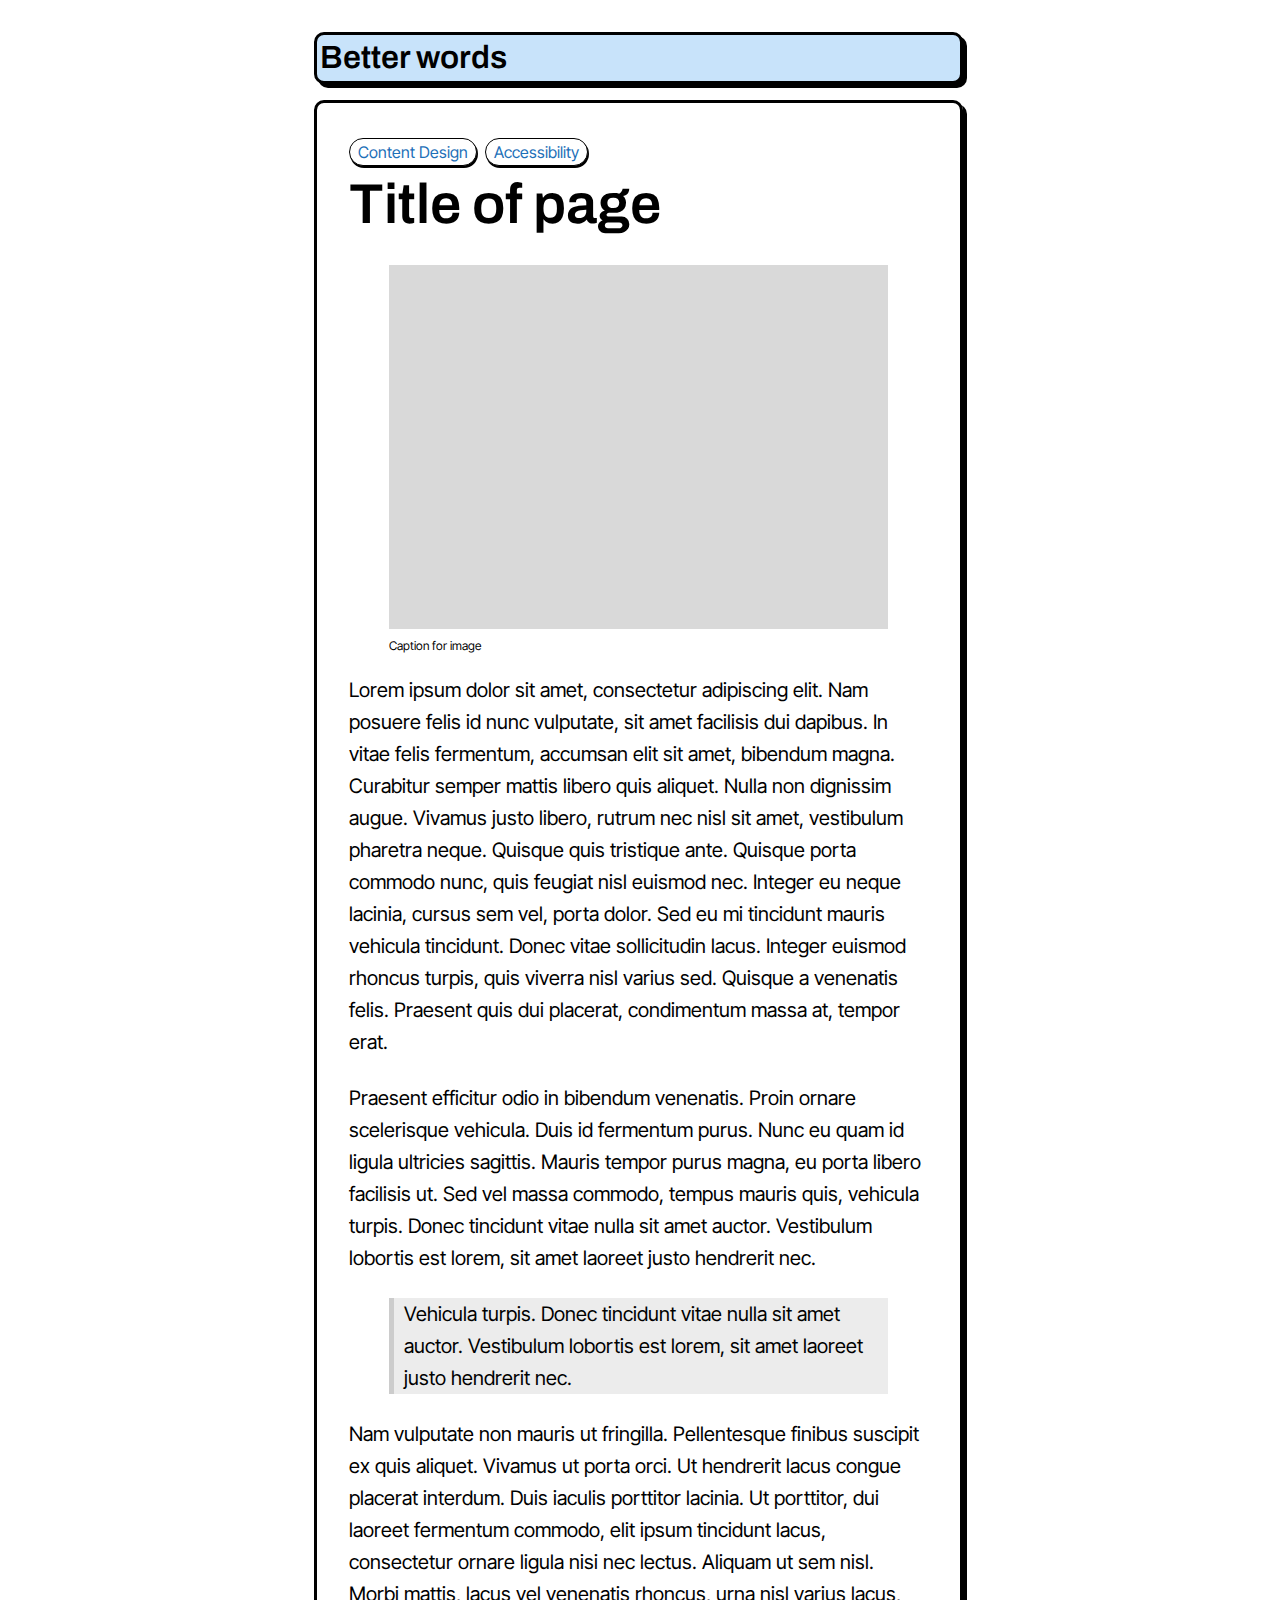
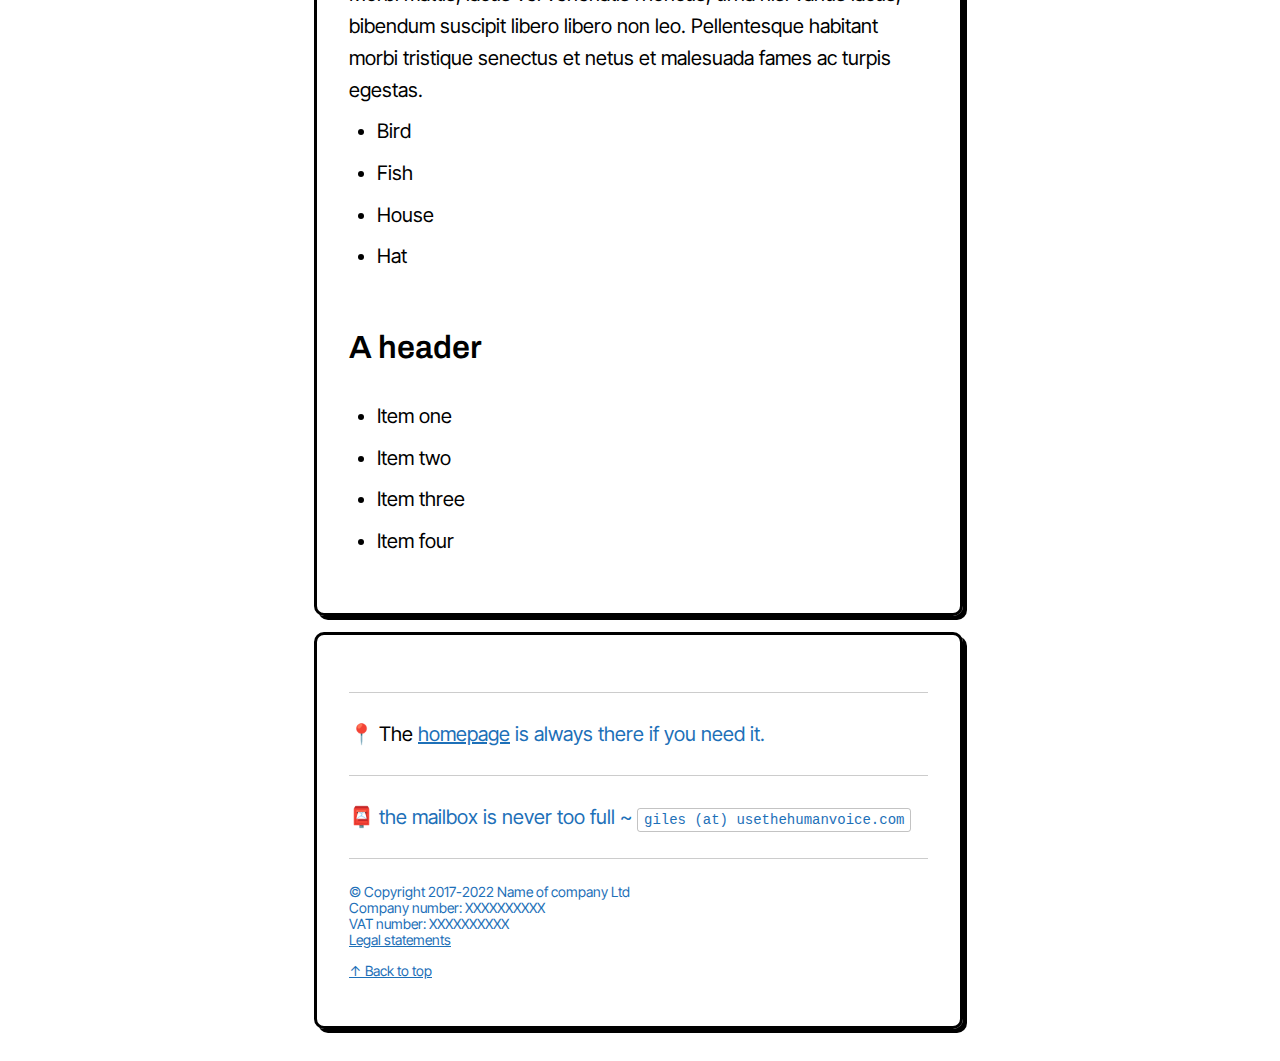
==== _blogpost.html @ 8473ee76 "Commit" ====
<!DOCTYPE html>
<html lang="en">

<head>
    <meta charset="UTF-8">
    <meta http-equiv="X-UA-Compatible" content="IE=edge">
    <meta name="viewport" content="width=device-width, initial-scale=1.0">
    <title>Page Title – Better words</title>
    <link rel="stylesheet" href="../../css/style.css">
</head>

<body>

    <!-- ### HEADER ### -->

    <header>

        <nav id="navigation">
            <a id="title" href="../index.html">Better words</a>
        </nav>

    </header>

    <!-- ### CONTENT ### -->

    <main>
        <article>

            <tags role="content tags">
                <a class="chip" id="tag_content_design" href="../categories.html#cat_content_design">Content Design</a>
                <a class="chip" id="tag_accessibility" href="../categories.html#cat_accessibility">Accessibility</a>
            </tags>
            <h1>Title of page</h1>
            <time date="2024-12-21"></time>

            <figure>
                <img src="images/image.jpg" alt="Alt text for image">
                <figcaption>Caption for image</figcaption>
            </figure>

            <p>Lorem ipsum dolor sit amet, consectetur adipiscing elit. Nam posuere felis id nunc vulputate, sit amet
                facilisis dui dapibus. In vitae felis fermentum, accumsan elit sit amet, bibendum magna. Curabitur
                semper mattis libero quis aliquet. Nulla non dignissim augue. Vivamus justo libero, rutrum nec nisl sit
                amet, vestibulum pharetra neque. Quisque quis tristique ante. Quisque porta commodo nunc, quis feugiat
                nisl euismod nec. Integer eu neque lacinia, cursus sem vel, porta dolor. Sed eu mi tincidunt mauris
                vehicula tincidunt. Donec vitae sollicitudin lacus. Integer euismod rhoncus turpis, quis viverra nisl
                varius sed. Quisque a venenatis felis. Praesent quis dui placerat, condimentum massa at, tempor erat.
            </p>

            <p>Praesent efficitur odio in bibendum venenatis. Proin ornare scelerisque vehicula. Duis id fermentum
                purus. Nunc eu quam id ligula ultricies sagittis. Mauris tempor purus magna, eu porta libero facilisis
                ut. Sed vel massa commodo, tempus mauris quis, vehicula turpis. Donec tincidunt vitae nulla sit amet
                auctor. Vestibulum lobortis est lorem, sit amet laoreet justo hendrerit nec.</p>

            <blockquote>
                <p>Vehicula turpis. Donec tincidunt vitae nulla sit amet auctor. Vestibulum lobortis est lorem, sit amet
                    laoreet justo hendrerit nec.</p>
            </blockquote>

            <p>Nam vulputate non mauris ut fringilla. Pellentesque finibus suscipit ex quis aliquet. Vivamus ut porta
                orci. Ut hendrerit lacus congue placerat interdum. Duis iaculis porttitor lacinia. Ut porttitor, dui
                laoreet fermentum commodo, elit ipsum tincidunt lacus, consectetur ornare ligula nisi nec lectus.
                Aliquam ut sem nisl. Morbi mattis, lacus vel venenatis rhoncus, urna nisl varius lacus, bibendum
                suscipit libero libero non leo. Pellentesque habitant morbi tristique senectus et netus et malesuada
                fames ac turpis egestas.</p>

            <ul>
                <li>Bird</li>
                <li>Fish</li>
                <li>House</li>
                <li>Hat</li>
            </ul>

            <h3>A header</h3>

            <ol>
                <li>Item one</li>
                <li>Item two</li>
                <li>Item three</li>
                <li>Item four</li>
            </ol>

        </article>
    </main>
    <!-- ### FOOTER ### -->

    <footer>
        <hr>

        <p><span class="pin">📍</span> The <a href="index.html">homepage<a> is always there if you need it.</p>

        <hr>

        <p><span class="pin">📮</span> the mailbox is never too full ~ <span class="info-field"
                contenteditable="true">giles (at) usethehumanvoice.com</span></p>

        <hr>

        <p class="small">
            &copy; Copyright 2017-2022 Name of company Ltd<br />
            Company number: XXXXXXXXXX<br />
            VAT number: XXXXXXXXXX<br />
            <a href="legal.html">Legal statements</a>
        </p>
        <p class="small"><a href="#top">↑ Back to top</a></p>
    </footer>
</body>

</html>
---- css/style.css ----
@import url('https://fonts.googleapis.com/css2?family=Inter+Tight:ital,wght@0,100..900;1,100..900&display=swap');
@import url('https://fonts.googleapis.com/css2?family=Archivo:ital,wght@0,100..900;1,100..900&display=swap');

*,
*:before,
*:after {
    box-sizing: border-box;
}

:root {

    --body_max_width: 700px;
    --body_padding: 1.5rem 1.7rem 1.5rem 1.5rem;
    --color_border: black;
    --border_radius1: 10px;
    --border_style: 3px solid;
    --box_shadow: 4px 4px var(--color_border);

    --font_header_weight: 600;
    --font_headers: 'Archivo', 'Inter', Helvetica, sans-serif;
    --font_headings_weight: 600;
    --font_headings: 'Archivo', 'Inter', Helvetica, sans-serif;
    --font_weight: 400;
    --font: 'Inter Tight', 'Inter', Helvetica, sans-serif;
    --fontsize_base: 1.25rem;
    --fontsize_header: 2rem;
    --fontsize_label: 1rem;
    --fontsize_title: 2.25rem;
    /*Font size for portfolio labels*/
    --fontsize_h1: 3.5rem;
    --fontsize_h2: 2.75rem;
    --fontsize_h3: 2rem;
    --fontsize_h4: 1.5rem;
    --fontsize_h5: 1.25rem;
    --fontsize_h6: 1.25rem;


    --fontweight_title: 600;
    --font_color: #000;
    --font_color_focus: #ffdd00;
    --color_link: #1d70b8;
    --color_link_hover: #003078;
    --color_link_visited: #4c2c92;

    --line_height_p: 2rem;
    --line_height_h1: 3.5rem;

    /* Margins*/
    --margin_h1: .5rem 0 2rem 0;
    --margin_h2: 0 0 2rem 0;
    --margin_h3: 0 0 1.5rem 0;
    --margin_h4: 0 0 1.5rem 0;
    --margin_h5: 0 0 1.5rem 0;
    --margin_h6: 0 0 1.5rem 0;
    --margin_p: 0 0 1.5rem;
    --margin_ul_ol: 0 0 1.5rem;
    --margin_li: 0 0 .6rem;

    --color_home: #c8e3fa;
    --color_work: #91e0ff;
    --color_blog: #ff4f0f;
    --color_contact: aquamarine;

    --nav_selected: #808080;

    /*Dark mode*/
    --dark_color_bg: #232323;
}


html {
    color: var(--font_color);
}

body {
    -moz-osx-font-smoothing: grayscale;
    -webkit-font-smoothing: antialiased;
    -webkit-text-size-adjust: none;
    font-family: var(--font);
    font-size: var(--fontsize_base);
    font-weight: var(--font_weight);
    margin: .5rem auto;
    max-width: var(--body_max_width);
    padding: var(--body_padding);
    word-wrap: break-word;
}

main {
    border: var(--border_style) var(--color_border);
    border-radius: var(--border_radius1);
    box-shadow: var(--box_shadow);
    padding: 2rem;
    word-break: break-word;
}

main a:focus {
    background: unset;
    background-color: var(--font_color_focus) !important;
    border-bottom: 3px solid black;
}

.cell {
    max-width: 183px;
    word-wrap: break-word;
}

/* Header */
header {
    margin: 0 0 1rem 0;
}

/* Navigation */
nav {
    display: flex;
    margin: 0 0 1rem;
}

nav a {
    border-bottom: 5px solid transparent;
    border-radius: var(--border_radius1);
    border: var(--border_style) var(--color_border);
    box-shadow: var(--box_shadow);
    flex: 1 0 auto;
    font-family: var(--font_headers);
    font-size: var(--fontsize_header);
    font-weight: var(--font_header_weight);
    line-height: 30px;
    margin: 0 0 0 .5rem;
    min-width: 5rem;
    padding: .5rem .2rem;
    width: max-content;
    text-decoration: none;

    transition: box-shadow .1s ease, transform .1s ease;

}

nav a:active {
    background-color: var(--font_color_focus);
}

nav a:hover {
    position: relative;
    box-shadow: 1px 1px var(--color_border);
    transform: translate(3px,3px);
}

nav a:first-child {
    margin-left: 0;
}

nav a:focus {
    box-shadow: 1px 1px var(--color_border);
    color: #000;
    position: relative;
    transform: translate(3px, 3px);
}

nav a,
nav a:visited {
    color: black;
}

#title {
    background-color: var(--color_home);
    font-weight: var(--fontweight_title);
    flex: 16 0 auto;
}

#work {
    background-color: var(--color_work);
}

#contact {
    background-color: var(--color_contact);
}

#blog {
    background-color: var(--color_blog);
}

.navselected {
    border-color: var(--nav_selected);
    box-shadow: 1px 1px var(--color_border);
    transform: translate(3px,3px);
}

.label {
    font-size: var(--fontsize_label);
}

/* Headings */


h1,
h2,
h3,
h4,
h5,
h6,
p,
blockquote,
figure,
code,
ul,
ol,
iframe,
.media-container,
.content-width {
    margin: 25px none;
    line-height: var(--line_height_p);
}

h1,
h2,
h3,
h4,
h5,
h6 {
    font-family: var(--font_headings);
    font-weight: var(--font_headings_weight);
    line-height: var(--line_height_h1);
}

h1 {
    font-size: var(--fontsize_h1);
    margin: var(--margin_h1);
}

h2 {
    font-size: var(--fontsize_h2);
    margin: var(--margin_h2);
}

h3 {
    font-size: var(--fontsize_h3);
    margin: var(--margin_h3);
}

h4 {
    font-size: var(--fontsize_h4);
    margin: var(--margin_h4);
}

h5 {
    font-size: var(--fontsize_h5);
    margin: var(--margin_h5);
}

h6 {
    font-size: var(--fontsize_h6);
    margin: var(--margin_h6);
    font-weight: 400;
}

p~h2 {
    margin-top: 4rem;
}

p~h3 {
    margin-top: 3rem;
}

p:has(+ ul),
p:has(+ ol) {
    margin-bottom: .6rem;
}

.heading_caption {
    font-size: 16px;
    color: #777;
    font-weight: 700;
    font-family: var(--font_headings);
}

/* Writing */


a {
    color: var(--color_link)
}

a:hover {
    color: var(--color_link_hover);
    text-decoration-thickness: max(3px, .1875rem, .12em);
}

a:visited {
    color: var(--color_link_visited);
}

a:focus,
#title:focus,
#blog:focus,
#cv:focus,
#contact:focus,
#work:focus {
    background-color: var(--font_color_focus);
}


p,
li {
    font-family: var(--font);
    font-size: var(--fontsize_base);
}

ul,
ol {
    padding: 0;
    padding-left: 1.75rem;
    margin: var(--margin_ul_ol);
}

li {
    margin-bottom: 8px;
    list-style-type: disc;
    margin: var(--margin_li);
}

#landing p,
#landing ul,
#landing ol,
#landing li {
    margin: 0;
    list-style: none;
}

#landing ul {
    padding-left: 3rem;
}

p {
    margin: var(--margin_p);
}

.small {
    font-size: 14px;
    line-height: 16px;
}

hr {
    border: 0;
    border-bottom: 1px solid #ccc;
    margin: 25px 0;
}

blockquote {
    border-left: 5px solid #ccc;
    background-color: #d1d1d16a;
    padding-left: 10px;
}

figure img {
    width: 100%;
}

figcaption {
    font-size: 12px;
    line-height: 16px;
}

.info-field,
code {
    font-family: monospace;
    font-size: 14px;
    line-height: 24px;
    background-color: #ffffffa5;
    border: 1px solid #0000003c;
    border-radius: 3px;
    padding: 3px 6px;
    outline: none;
}

.info-field {
    display: inline;
}

code {
    display: block;
}

h1:has(+ time)
{
    margin-bottom: .5rem;
}

time{
    display: block;
    margin: 0 0 2rem 0;
}


/* Projects */
#projects {
    display: flex;
    flex-flow: row wrap;
    gap: 14px;
    margin-bottom: 90px;
}

#projects a span.label {
    font-family: var(--font);
    -webkit-font-smoothing: antialiased;
    -moz-osx-font-smoothing: grayscale;
    -webkit-text-size-adjust: none;
    font-size: 14px;
    max-width: max-content;
    margin-bottom: 5px;
}

#projects a img {
    width: 100%;
    margin-bottom: 10px;
}

#projects a .project-caption {
    color: #000;
    padding: 10px;
}

#projects div img {
    max-width: 184px;
}

tags {
    display: flex;
    flex-wrap: wrap;
}


.chip {
    border: 1px solid var(--color_border);
    border-radius: 19px;
    margin: .2rem .5rem .2rem 0;
    padding: .05rem .5rem;
    font-size: 16px;
    box-shadow: 1px 2px var(--color_border);
    text-decoration: none;
    transition: box-shadow .1s ease, transform .1s ease;
}

a.chip {
    line-height: 1.5rem;
}

a.chip:hover {
    position: relative;
    box-shadow: 0px 0px var(--color_border);
    transform: translate(1px, 1px);
}
a.chip:focus {
    position: relative;
    box-shadow: 0px 0px var(--color_border);
    transform: translate(1px, 1px);
    border-bottom: 1px solid black;
}

#tag_content_design {background-color: #fff;}
#tag_accessibility {background-color: #fff;}

/* Footer */
footer {
    border-radius: var(--border_radius1);
    border: var(--border_style) var(--color_border);
    box-shadow: var(--box_shadow);
    margin-top: 1rem;
    padding: 2rem;
}

footer p {
    width: 100%;
    max-width: 100%;
    margin: 15px 0;
}


/* Letterbird contact form */
.letterbird-embed {
    min-height: 460px !important;
    border-radius: unset !important;
    box-shadow: unset !important;
}


/* Mobile */
@media(max-width: 600px) {
    body {
        margin-top: 0;
    }

    header {
        margin: 0 0 2rem 0;
    }

    #projects a {
        max-width: 100%;
    }

    nav {
        flex-direction: column;
    }

    nav a {
        margin: .5rem 0;
        width: 100%;
    }

    .cell {
        max-width: unset;
    }
}

@media(max-width: 504px) {
    #projects div img {
        max-width: 100%;
    }
}

/* Dark mode 
@media (prefers-color-scheme: dark) {
    :root {
        --color_home: #84a9ca;
        --color_work: #4b97b5;
        --color_blog: #a7340a;
        --color_contact: #39b48b;
        --color_border: #696969;
        --color_link: #a0a0a0;
        --color_link_visited: #777777;
        --color_link_hover: #979797;
        --font_color: #fff;
        --nav_selected: #fff;
    }

    html {
        color: var(--font_color);
        background-color: var(--dark_color_bg);
    }

    .info-field,
    code {
        background-color: #575757a5;
        border-color: #9d9d9d3c;
    }

    a {
        color: var(--color_link)
    }

    nav a,
    nav a:visited,
    nav a:hover {
        color: var(--dark_font_color);
    }

    a:hover {
        color: var(--color_link_hover);
        text-decoration-thickness: max(3px, .1875rem, .12em);
    }

    a:visited {
        color: var(--color_link_visited);
    }

    nav a:focus,
    a:focus {
        color: black;
    }

}*/
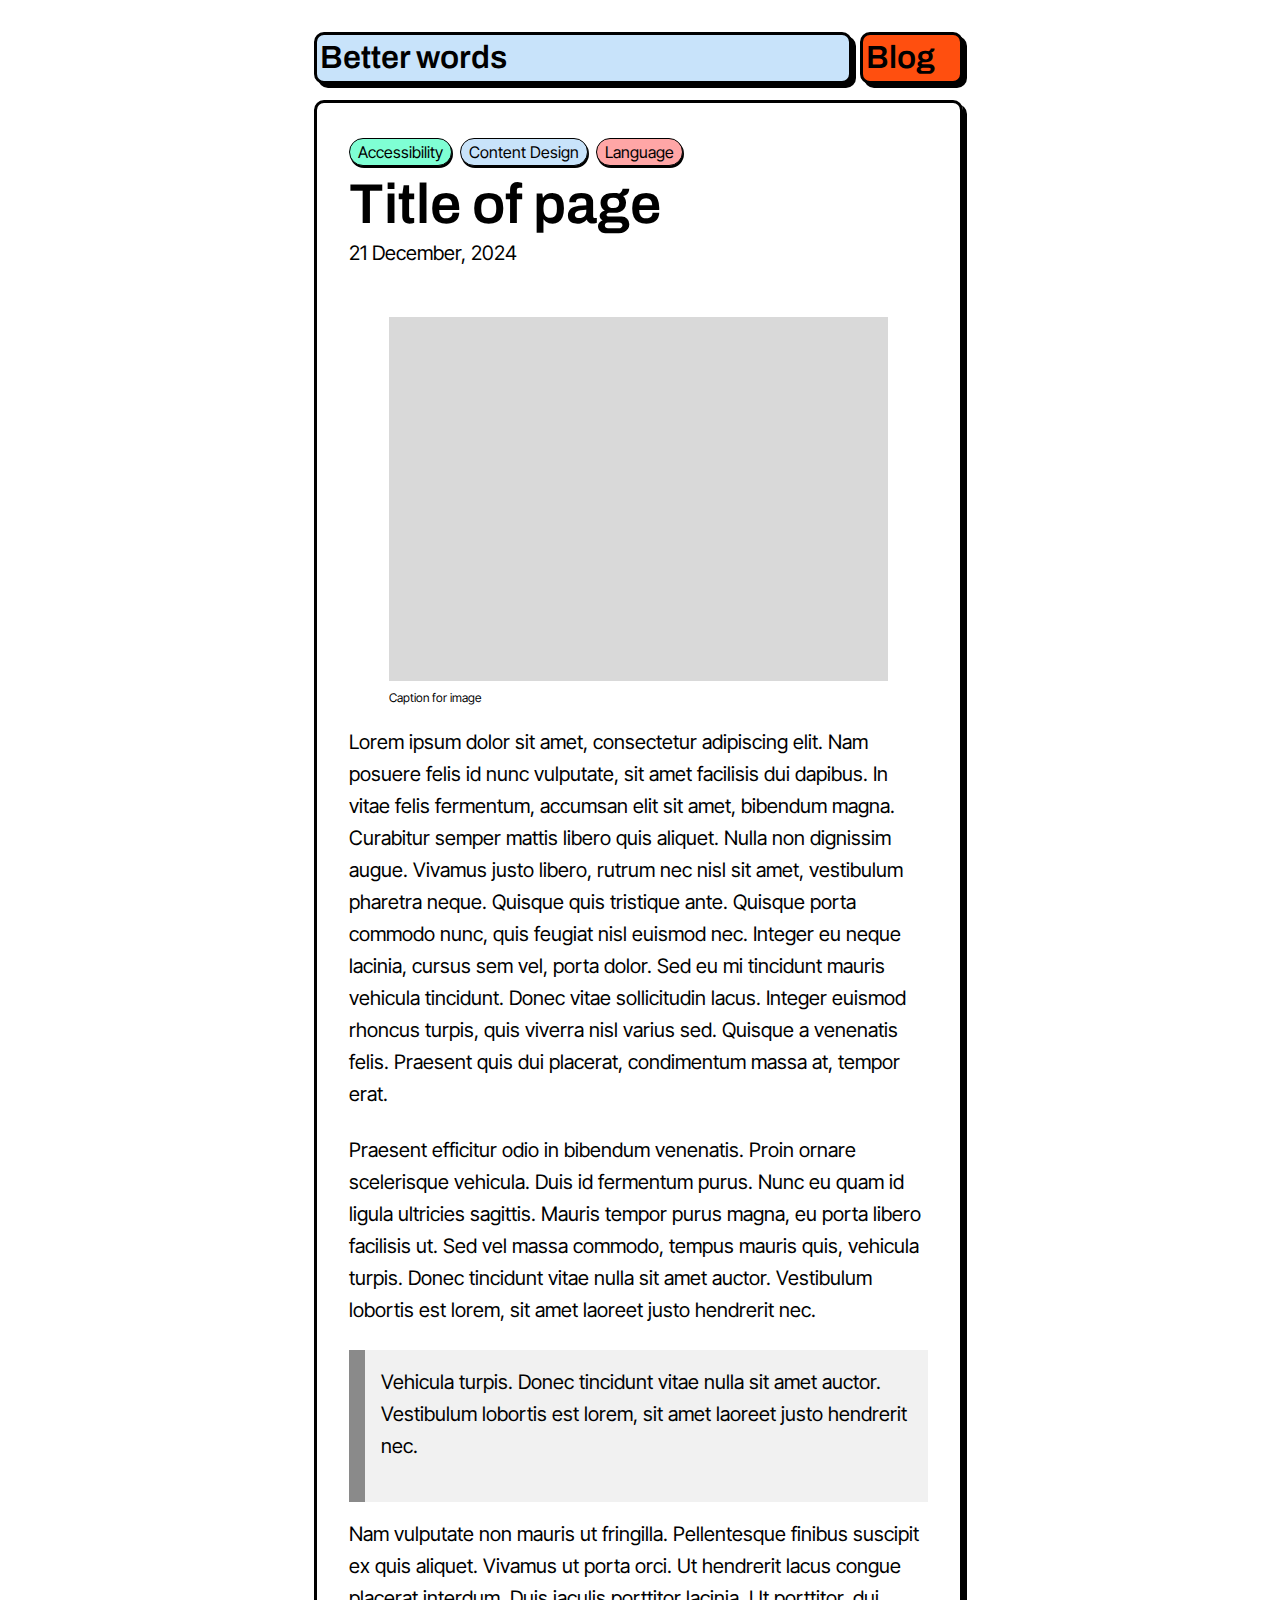
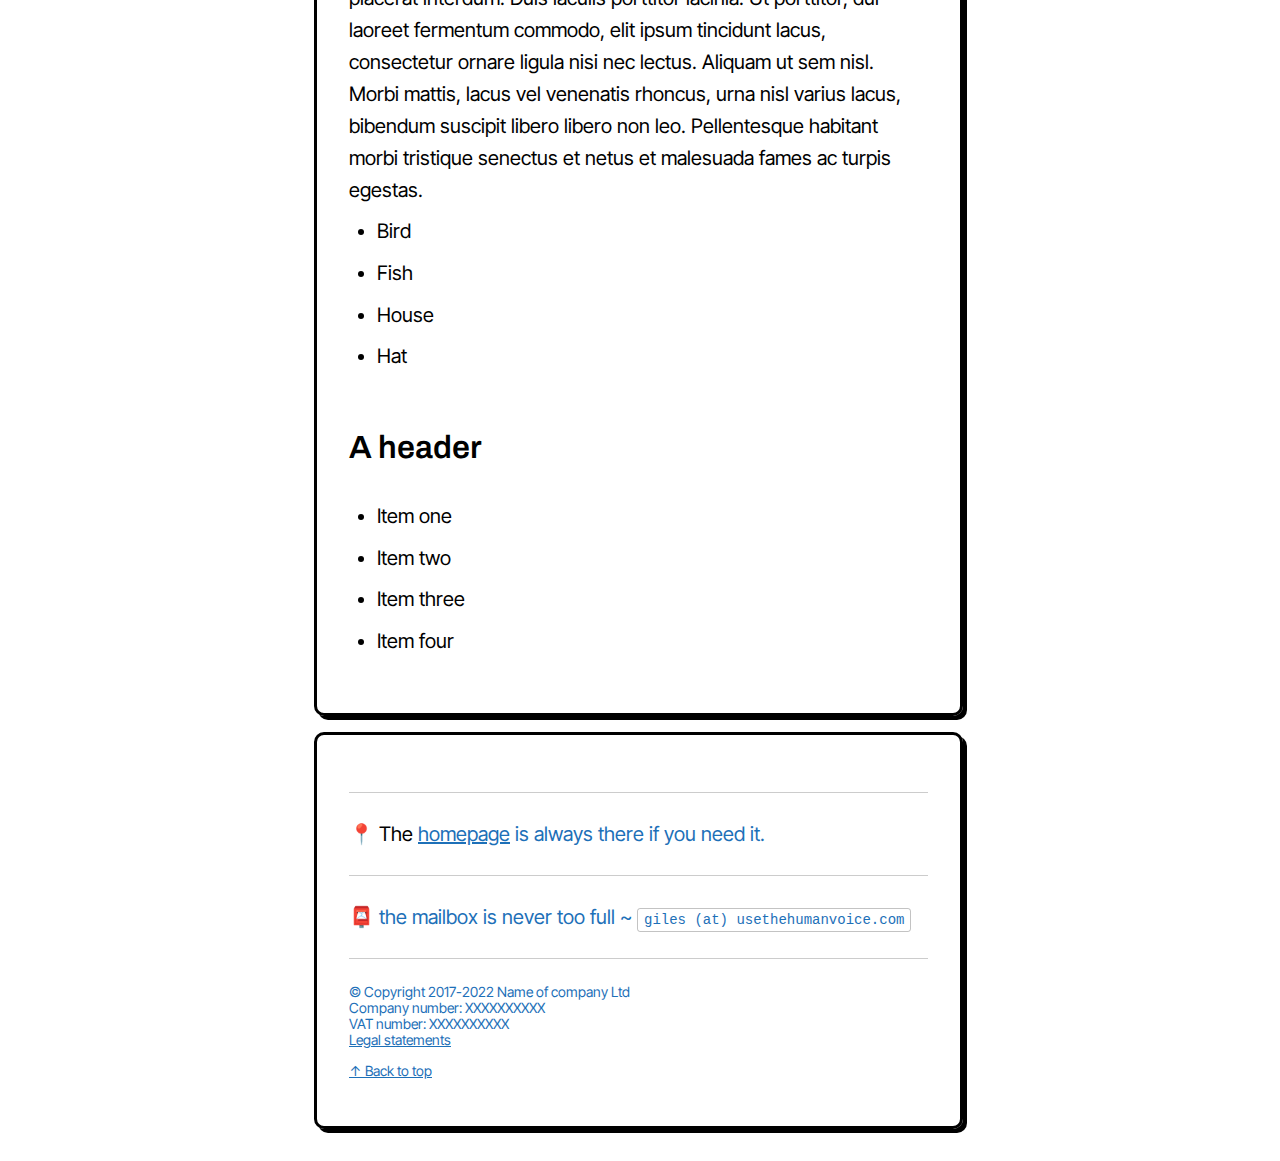
==== commit 7a53a8a7: "new blog post: Correctness, audience, tone minor fixes to css" ====
--- a/_blogpost.html
+++ b/_blogpost.html
@@ -2,11 +2,11 @@
 <html lang="en">
 
 <head>
+    <link rel="stylesheet" href="../../css/style.css">
     <meta charset="UTF-8">
     <meta http-equiv="X-UA-Compatible" content="IE=edge">
     <meta name="viewport" content="width=device-width, initial-scale=1.0">
-    <title>Page Title – Better words</title>
-    <link rel="stylesheet" href="../../css/style.css">
+    <title>Better words</title>
 </head>
 
 <body>
@@ -14,11 +14,10 @@
     <!-- ### HEADER ### -->
 
     <header>
-
         <nav id="navigation">
-            <a id="title" href="../index.html">Better words</a>
+            <a id="title" href="../../index.html">Better words</a>
+            <a id="blog" href="../../blog.html">Blog</a>
         </nav>
-
     </header>
 
     <!-- ### CONTENT ### -->
@@ -27,11 +26,12 @@
         <article>
 
             <tags role="content tags">
+                <a class="chip" id="tag_accessibility" href="../categories.html#cat_accessibility">Accessibility</a>
                 <a class="chip" id="tag_content_design" href="../categories.html#cat_content_design">Content Design</a>
-                <a class="chip" id="tag_accessibility" href="../categories.html#cat_accessibility">Accessibility</a>
+                <a class="chip" id="tag_language" href="../categories.html#cat_Language">Language</a>
             </tags>
             <h1>Title of page</h1>
-            <time date="2024-12-21"></time>
+            <time date="2024-12-21">21 December, 2024</time>
 
             <figure>
                 <img src="images/image.jpg" alt="Alt text for image">
--- a/css/style.css
+++ b/css/style.css
@@ -59,9 +59,13 @@
     --color_home: #c8e3fa;
     --color_work: #91e0ff;
     --color_blog: #ff4f0f;
-    --color_contact: aquamarine;
-
-    --nav_selected: #808080;
+    --color_contact: #7fffd4;
+
+    --nav_selected: #00000080;
+
+    --tag_contdes: var(--color_home);
+    --tag_access: var(--color_contact);
+    --tag_language: #ffa6a6;
 
     /*Dark mode*/
     --dark_color_bg: #232323;
@@ -181,7 +185,7 @@
 
 .navselected {
     border-color: var(--nav_selected);
-    box-shadow: 1px 1px var(--color_border);
+    box-shadow: 0px 0px var(--color_border);
     transform: translate(3px,3px);
 }
 
@@ -346,9 +350,10 @@
 }
 
 blockquote {
-    border-left: 5px solid #ccc;
-    background-color: #d1d1d16a;
-    padding-left: 10px;
+    border-left: 1rem solid #8a8a8a;
+    background-color: #b3b3b330;
+    padding: 1rem;
+    margin: 1rem 0rem;
 }
 
 figure img {
@@ -386,10 +391,12 @@
 }
 
 time{
-    display: block;
+    display: inline-block;
+}
+
+h1 + time{
     margin: 0 0 2rem 0;
 }
-
 
 /* Projects */
 #projects {
@@ -442,6 +449,7 @@
 
 a.chip {
     line-height: 1.5rem;
+    color: black;
 }
 
 a.chip:hover {
@@ -456,8 +464,10 @@
     border-bottom: 1px solid black;
 }
 
-#tag_content_design {background-color: #fff;}
-#tag_accessibility {background-color: #fff;}
+#tag_content_design {background-color: var(--tag_contdes);}
+#tag_accessibility {background-color: var(--tag_access);}
+#tag_language {background-color: var(--tag_language);}
+
 
 /* Footer */
 footer {
@@ -517,7 +527,7 @@
     }
 }
 
-/* Dark mode 
+/* Dark mode */
 @media (prefers-color-scheme: dark) {
     :root {
         --color_home: #84a9ca;
@@ -525,11 +535,14 @@
         --color_blog: #a7340a;
         --color_contact: #39b48b;
         --color_border: #696969;
-        --color_link: #a0a0a0;
-        --color_link_visited: #777777;
+        --color_link: #bebebe;
+        --color_link_visited: #989898;
         --color_link_hover: #979797;
         --font_color: #fff;
         --nav_selected: #fff;
+        --tag_language: #c35f5f;
+
+    
     }
 
     html {
@@ -567,4 +580,9 @@
         color: black;
     }
 
-}*/+    a.chip{
+        color: var(--font_color);
+    }
+   
+
+}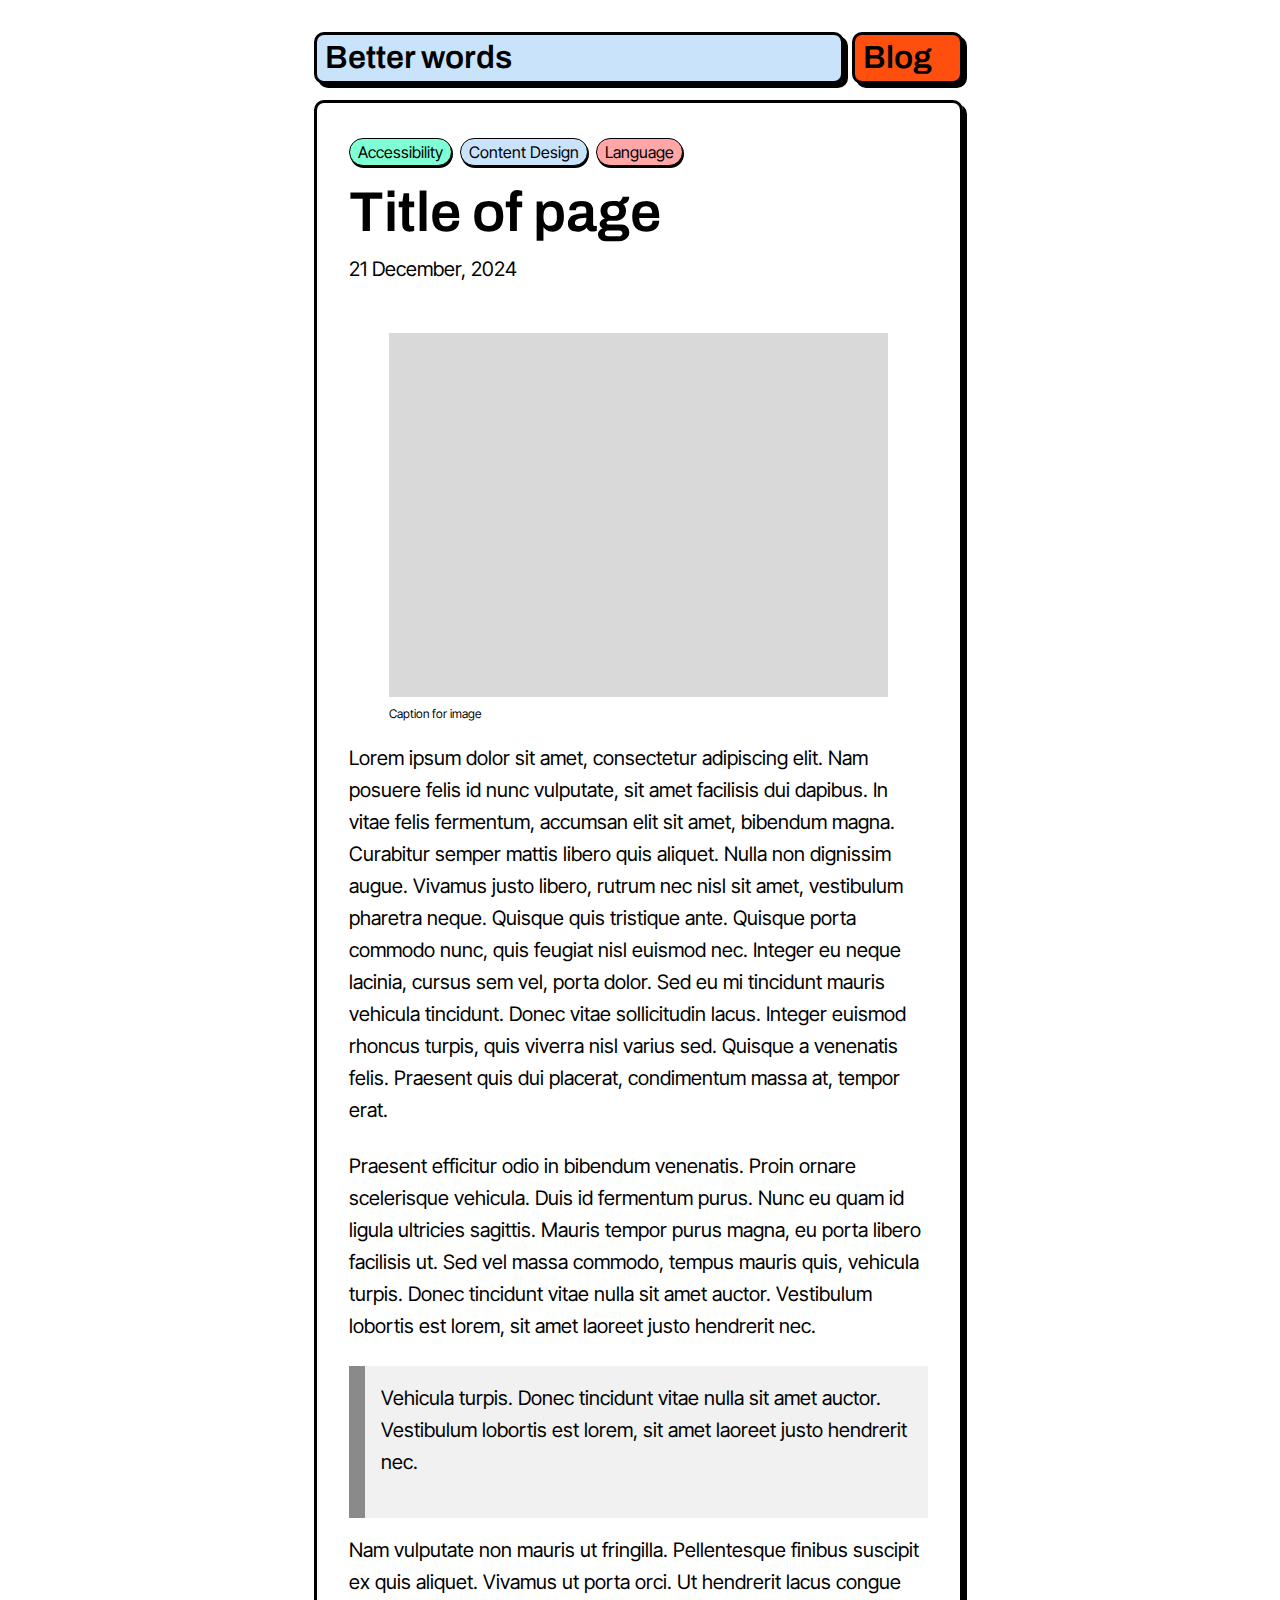
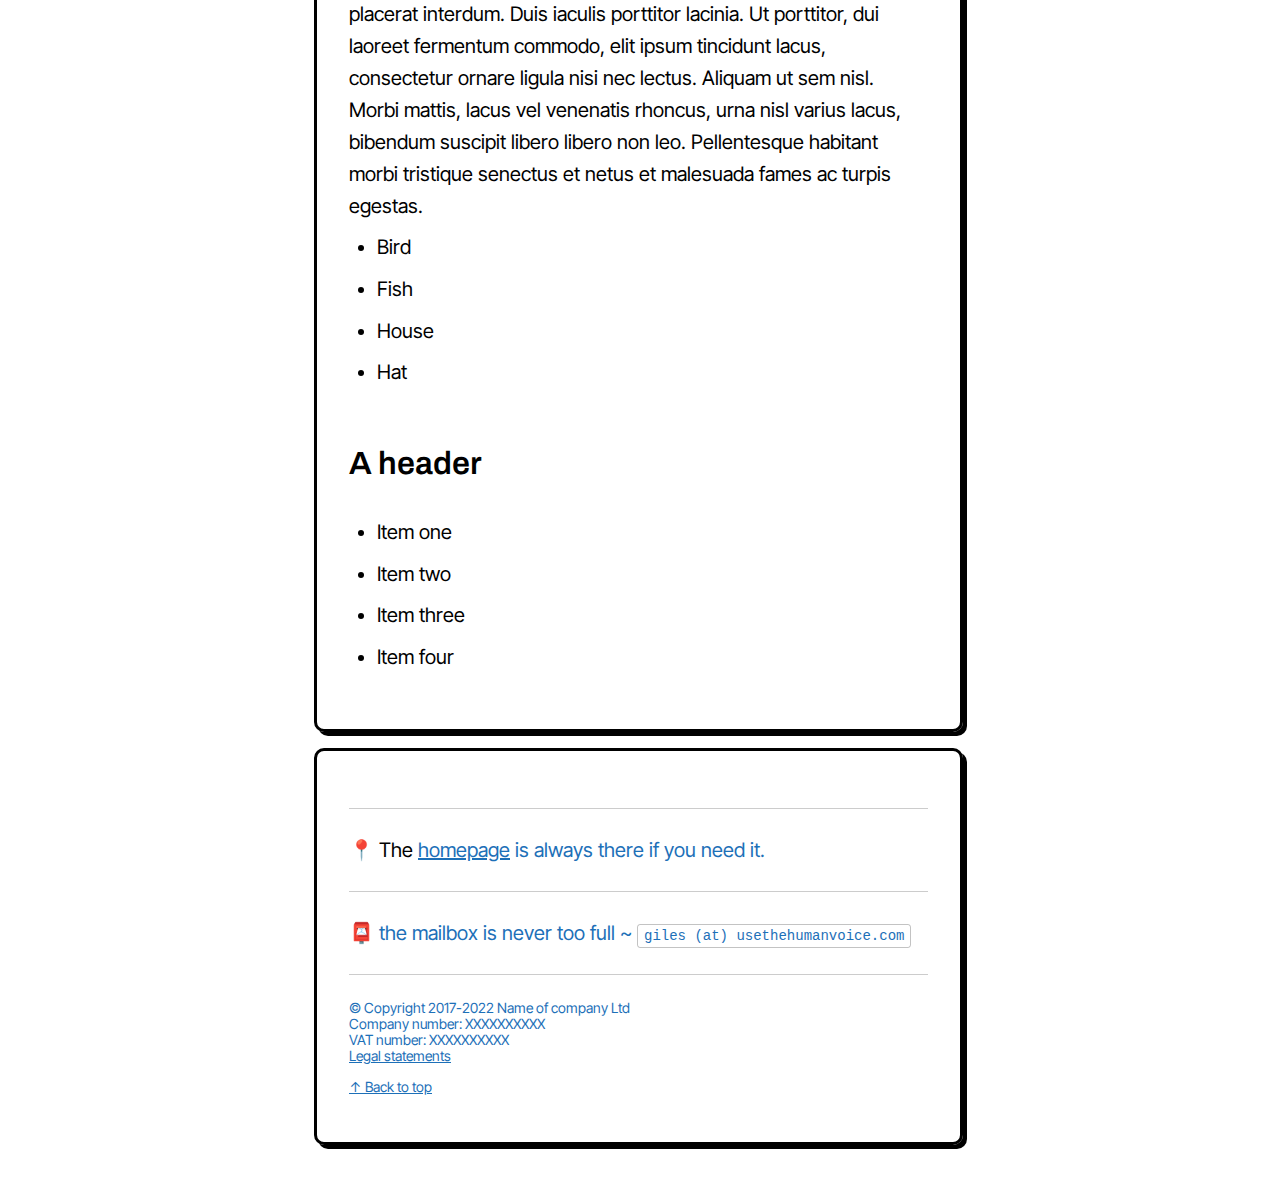
==== commit 53093998: "Added favicon everywhere; retconned nav a padding" ====
--- a/_blogpost.html
+++ b/_blogpost.html
@@ -3,6 +3,7 @@
 
 <head>
     <link rel="stylesheet" href="../../css/style.css">
+    <link rel="shortcut icon" type="image/x-icon" href="favicon.ico">
     <meta charset="UTF-8">
     <meta http-equiv="X-UA-Compatible" content="IE=edge">
     <meta name="viewport" content="width=device-width, initial-scale=1.0">
--- a/css/style.css
+++ b/css/style.css
@@ -1,5 +1,14 @@
-@import url('https://fonts.googleapis.com/css2?family=Inter+Tight:ital,wght@0,100..900;1,100..900&display=swap');
-@import url('https://fonts.googleapis.com/css2?family=Archivo:ital,wght@0,100..900;1,100..900&display=swap');
+@font-face {
+    font-family: "Inter Tight";
+    src: local("Inter Tight");
+    src: url(fonts/InterTight-VariableFont_wght.ttf);
+}
+
+@font-face {
+    font-family: "Archivo";
+    src: local("Archivo");
+    src: url(fonts/Archivo-VariableFont_wdth\,wght.ttf);
+}
 
 *,
 *:before,
@@ -131,7 +140,7 @@
     line-height: 30px;
     margin: 0 0 0 .5rem;
     min-width: 5rem;
-    padding: .5rem .2rem;
+    padding: .5rem;
     width: max-content;
     text-decoration: none;
 
@@ -147,6 +156,7 @@
     position: relative;
     box-shadow: 1px 1px var(--color_border);
     transform: translate(3px,3px);
+    color: var(--font_color);
 }
 
 nav a:first-child {
@@ -387,7 +397,7 @@
 
 h1:has(+ time)
 {
-    margin-bottom: .5rem;
+    margin-bottom: 1rem;
 }
 
 time{
@@ -435,6 +445,9 @@
     flex-wrap: wrap;
 }
 
+tags + h1 {
+    margin-top: 1rem;
+}
 
 .chip {
     border: 1px solid var(--color_border);
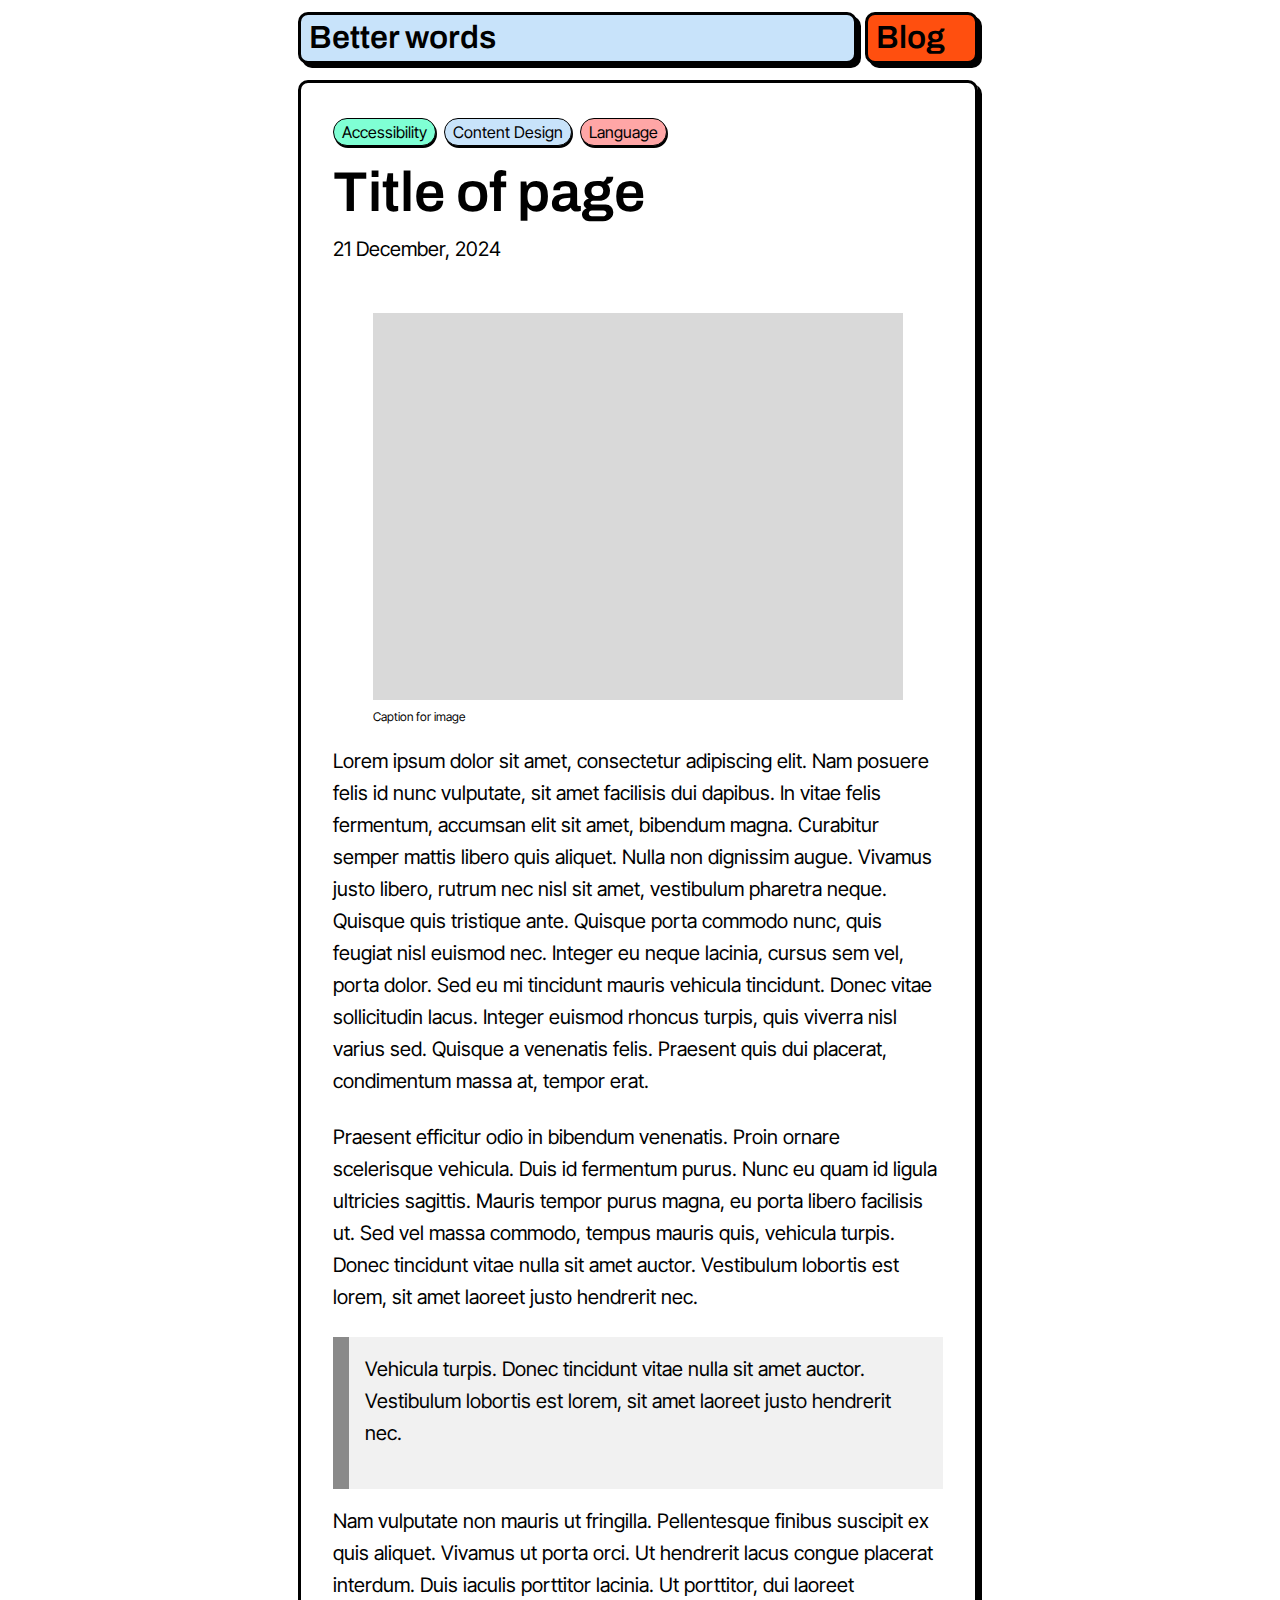
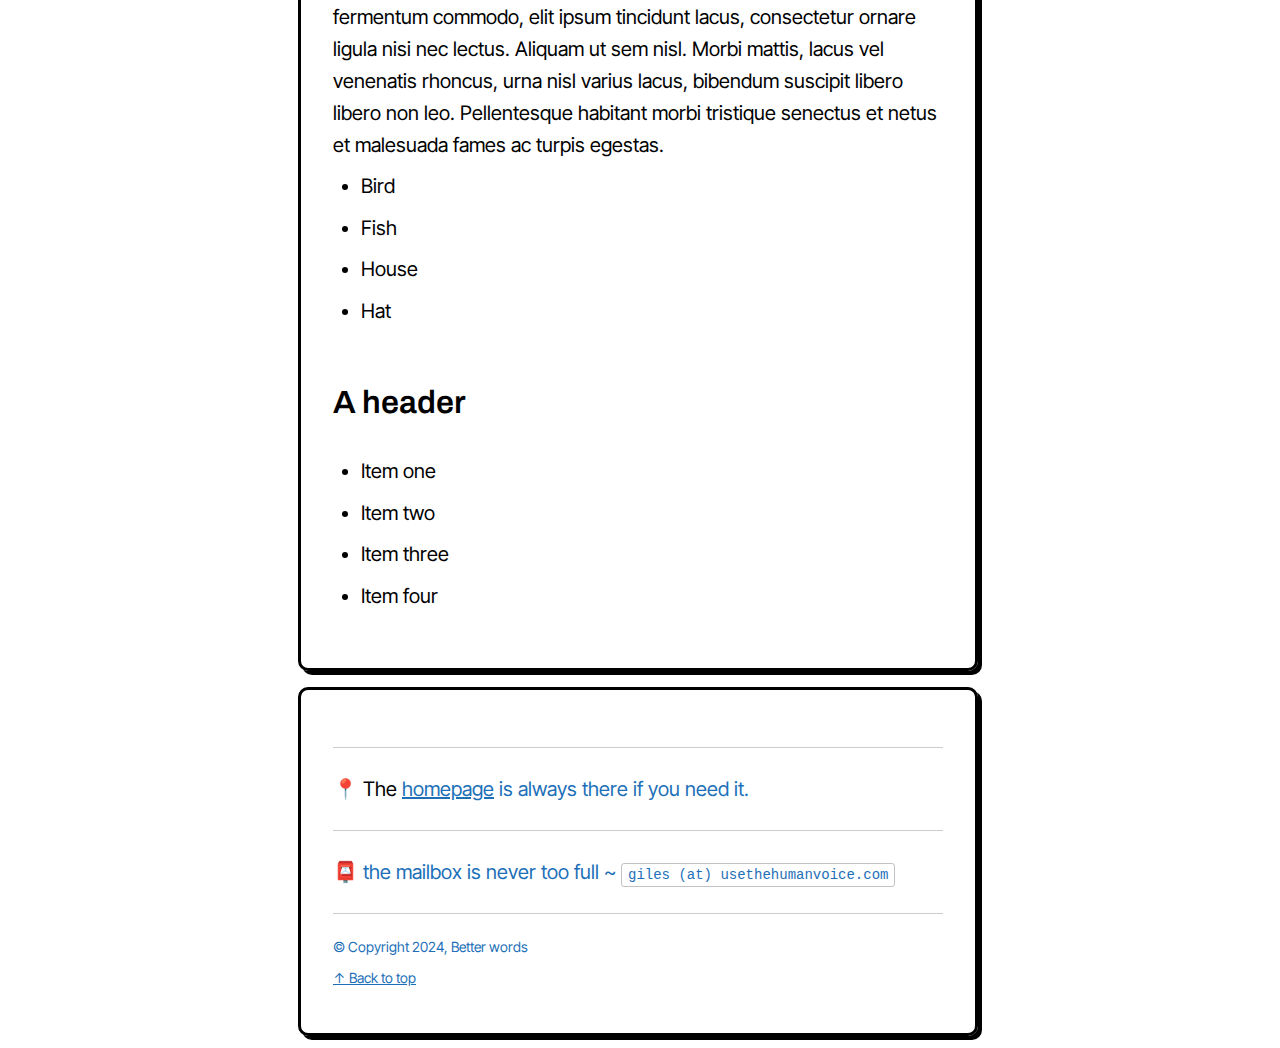
==== commit b56d010a: "Stylesheet, blogposts, work page Stylesheet padding and margins Blogposts updated footers Work page " ====
--- a/_blogpost.html
+++ b/_blogpost.html
@@ -98,10 +98,7 @@
         <hr>
 
         <p class="small">
-            &copy; Copyright 2017-2022 Name of company Ltd<br />
-            Company number: XXXXXXXXXX<br />
-            VAT number: XXXXXXXXXX<br />
-            <a href="legal.html">Legal statements</a>
+            &copy; Copyright 2024, Better words
         </p>
         <p class="small"><a href="#top">↑ Back to top</a></p>
     </footer>
--- a/css/style.css
+++ b/css/style.css
@@ -2,12 +2,14 @@
     font-family: "Inter Tight";
     src: local("Inter Tight");
     src: url(fonts/InterTight-VariableFont_wght.ttf);
+    font-display: swap;
 }
 
 @font-face {
     font-family: "Archivo";
     src: local("Archivo");
     src: url(fonts/Archivo-VariableFont_wdth\,wght.ttf);
+    font-display: swap;
 }
 
 *,
@@ -20,10 +22,11 @@
 
     --body_max_width: 700px;
     --body_padding: 1.5rem 1.7rem 1.5rem 1.5rem;
-    --color_border: black;
+    --color_border: #000;
+    --color_box_shadow: #000;
     --border_radius1: 10px;
     --border_style: 3px solid;
-    --box_shadow: 4px 4px var(--color_border);
+    --box_shadow: 4px 4px;
 
     --font_header_weight: 600;
     --font_headers: 'Archivo', 'Inter', Helvetica, sans-serif;
@@ -54,6 +57,8 @@
     --line_height_p: 2rem;
     --line_height_h1: 3.5rem;
 
+    --transition_speed: .1s;
+
     /* Margins*/
     --margin_h1: .5rem 0 2rem 0;
     --margin_h2: 0 0 2rem 0;
@@ -64,6 +69,11 @@
     --margin_p: 0 0 1.5rem;
     --margin_ul_ol: 0 0 1.5rem;
     --margin_li: 0 0 .6rem;
+    --margin_p_h2: 4rem;
+    --margin_p_h3: 3rem;
+    --margin_header: 0 0 1rem 0;
+    --margin_main_btm: 1rem;
+    --padding_main: 2rem;
 
     --color_home: #c8e3fa;
     --color_work: #91e0ff;
@@ -83,6 +93,8 @@
 
 html {
     color: var(--font_color);
+    overflow-x: hidden;
+    margin-right: calc(-1 * (100vw - 100%));
 }
 
 body {
@@ -92,18 +104,19 @@
     font-family: var(--font);
     font-size: var(--fontsize_base);
     font-weight: var(--font_weight);
-    margin: .5rem auto;
+    margin: .75rem auto;
     max-width: var(--body_max_width);
-    padding: var(--body_padding);
     word-wrap: break-word;
+    padding: 0 .75rem 0 .5rem;
 }
 
 main {
     border: var(--border_style) var(--color_border);
     border-radius: var(--border_radius1);
-    box-shadow: var(--box_shadow);
-    padding: 2rem;
+    box-shadow: var(--box_shadow) var(--color_box_shadow);
+    padding: var(--padding_main);
     word-break: break-word;
+    margin-bottom: var(--margin_main_btm);
 }
 
 main a:focus {
@@ -119,20 +132,20 @@
 
 /* Header */
 header {
-    margin: 0 0 1rem 0;
+    margin: var(--margin_header);
 }
 
 /* Navigation */
 nav {
     display: flex;
-    margin: 0 0 1rem;
+    /*   margin: 0 0 1rem;*/
 }
 
 nav a {
     border-bottom: 5px solid transparent;
     border-radius: var(--border_radius1);
     border: var(--border_style) var(--color_border);
-    box-shadow: var(--box_shadow);
+    box-shadow: var(--box_shadow) var(--color_box_shadow);
     flex: 1 0 auto;
     font-family: var(--font_headers);
     font-size: var(--fontsize_header);
@@ -144,7 +157,7 @@
     width: max-content;
     text-decoration: none;
 
-    transition: box-shadow .1s ease, transform .1s ease;
+    transition: box-shadow var(--transition_speed) ease, transform var(--transition_speed) ease;
 
 }
 
@@ -154,17 +167,22 @@
 
 nav a:hover {
     position: relative;
-    box-shadow: 1px 1px var(--color_border);
-    transform: translate(3px,3px);
+    box-shadow: 1px 1px var(--color_box_shadow);
+    transform: translate(3px, 3px);
     color: var(--font_color);
 }
 
 nav a:first-child {
     margin-left: 0;
+    margin-top: 0;
+}
+
+nav a:last-child {
+    margin-bottom: 0;
 }
 
 nav a:focus {
-    box-shadow: 1px 1px var(--color_border);
+    box-shadow: 1px 1px var(--color_box_shadow);
     color: #000;
     position: relative;
     transform: translate(3px, 3px);
@@ -195,8 +213,8 @@
 
 .navselected {
     border-color: var(--nav_selected);
-    box-shadow: 0px 0px var(--color_border);
-    transform: translate(3px,3px);
+    box-shadow: 0px 0px var(--color_box_shadow);
+    transform: translate(3px, 3px);
 }
 
 .label {
@@ -268,11 +286,11 @@
 }
 
 p~h2 {
-    margin-top: 4rem;
+    margin-top: var(--margin_p_h2);
 }
 
 p~h3 {
-    margin-top: 3rem;
+    margin-top: var(--margin_p_h3);
 }
 
 p:has(+ ul),
@@ -291,7 +309,7 @@
 
 
 a {
-    color: var(--color_link)
+    color: var(--color_link);
 }
 
 a:hover {
@@ -395,16 +413,15 @@
     display: block;
 }
 
-h1:has(+ time)
-{
+h1:has(+ time) {
     margin-bottom: 1rem;
 }
 
-time{
+time {
     display: inline-block;
 }
 
-h1 + time{
+h1+time {
     margin: 0 0 2rem 0;
 }
 
@@ -445,7 +462,7 @@
     flex-wrap: wrap;
 }
 
-tags + h1 {
+tags+h1 {
     margin-top: 1rem;
 }
 
@@ -455,7 +472,7 @@
     margin: .2rem .5rem .2rem 0;
     padding: .05rem .5rem;
     font-size: 16px;
-    box-shadow: 1px 2px var(--color_border);
+    box-shadow: 1px 2px var(--color_box_shadow);
     text-decoration: none;
     transition: box-shadow .1s ease, transform .1s ease;
 }
@@ -467,27 +484,35 @@
 
 a.chip:hover {
     position: relative;
-    box-shadow: 0px 0px var(--color_border);
+    box-shadow: 0px 0px var(--color_box_shadow);
     transform: translate(1px, 1px);
 }
+
 a.chip:focus {
     position: relative;
-    box-shadow: 0px 0px var(--color_border);
+    box-shadow: 0px 0px var(--color_box_shadow);
     transform: translate(1px, 1px);
     border-bottom: 1px solid black;
 }
 
-#tag_content_design {background-color: var(--tag_contdes);}
-#tag_accessibility {background-color: var(--tag_access);}
-#tag_language {background-color: var(--tag_language);}
+#tag_content_design {
+    background-color: var(--tag_contdes);
+}
+
+#tag_accessibility {
+    background-color: var(--tag_access);
+}
+
+#tag_language {
+    background-color: var(--tag_language);
+}
 
 
 /* Footer */
 footer {
     border-radius: var(--border_radius1);
     border: var(--border_style) var(--color_border);
-    box-shadow: var(--box_shadow);
-    margin-top: 1rem;
+    box-shadow: var(--box_shadow) var(--color_box_shadow);
     padding: 2rem;
 }
 
@@ -508,12 +533,21 @@
 
 /* Mobile */
 @media(max-width: 600px) {
-    body {
-        margin-top: 0;
-    }
-
-    header {
-        margin: 0 0 2rem 0;
+    :root {
+        --fontsize_h1: 2.75rem;
+        --fontsize_h2: 2.25rem;
+        --fontsize_h3: 1.75rem;
+        --fontsize_h4: 1.25rem;
+        --fontsize_h5: 1.125rem;
+        --fontsize_h6: 1.125rem;
+        --margin_p_h2: 3.75rem;
+        --margin_p_h3: 3.5rem;
+        --margin_header: 0 0 .8rem 0;
+        --line_height_p: 1.9rem;
+        --line_height_h1: 3rem;
+        --padding_main: 1.125rem;
+        --body_padding: .5rem .725rem .85rem .5rem;
+        --margin_main_btm: .85rem;
     }
 
     #projects a {
@@ -525,19 +559,30 @@
     }
 
     nav a {
-        margin: .5rem 0;
+        margin: 0 0 .8rem 0;
         width: 100%;
     }
 
     .cell {
         max-width: unset;
     }
+
+    footer {
+        padding: var(--padding_main);
+    }
+
 }
 
 @media(max-width: 504px) {
     #projects div img {
         max-width: 100%;
     }
+} 
+
+@media (prefers-reduced-motion: reduce){
+:root {
+    --transition_speed: .001s;
+}
 }
 
 /* Dark mode */
@@ -548,14 +593,13 @@
         --color_blog: #a7340a;
         --color_contact: #39b48b;
         --color_border: #696969;
+        --color_box_shadow: #444;
         --color_link: #bebebe;
         --color_link_visited: #989898;
         --color_link_hover: #979797;
         --font_color: #fff;
-        --nav_selected: #fff;
+        --nav_selected: #ffffff80;
         --tag_language: #c35f5f;
-
-    
     }
 
     html {
@@ -593,9 +637,9 @@
         color: black;
     }
 
-    a.chip{
+    a.chip {
         color: var(--font_color);
     }
-   
+
 
 }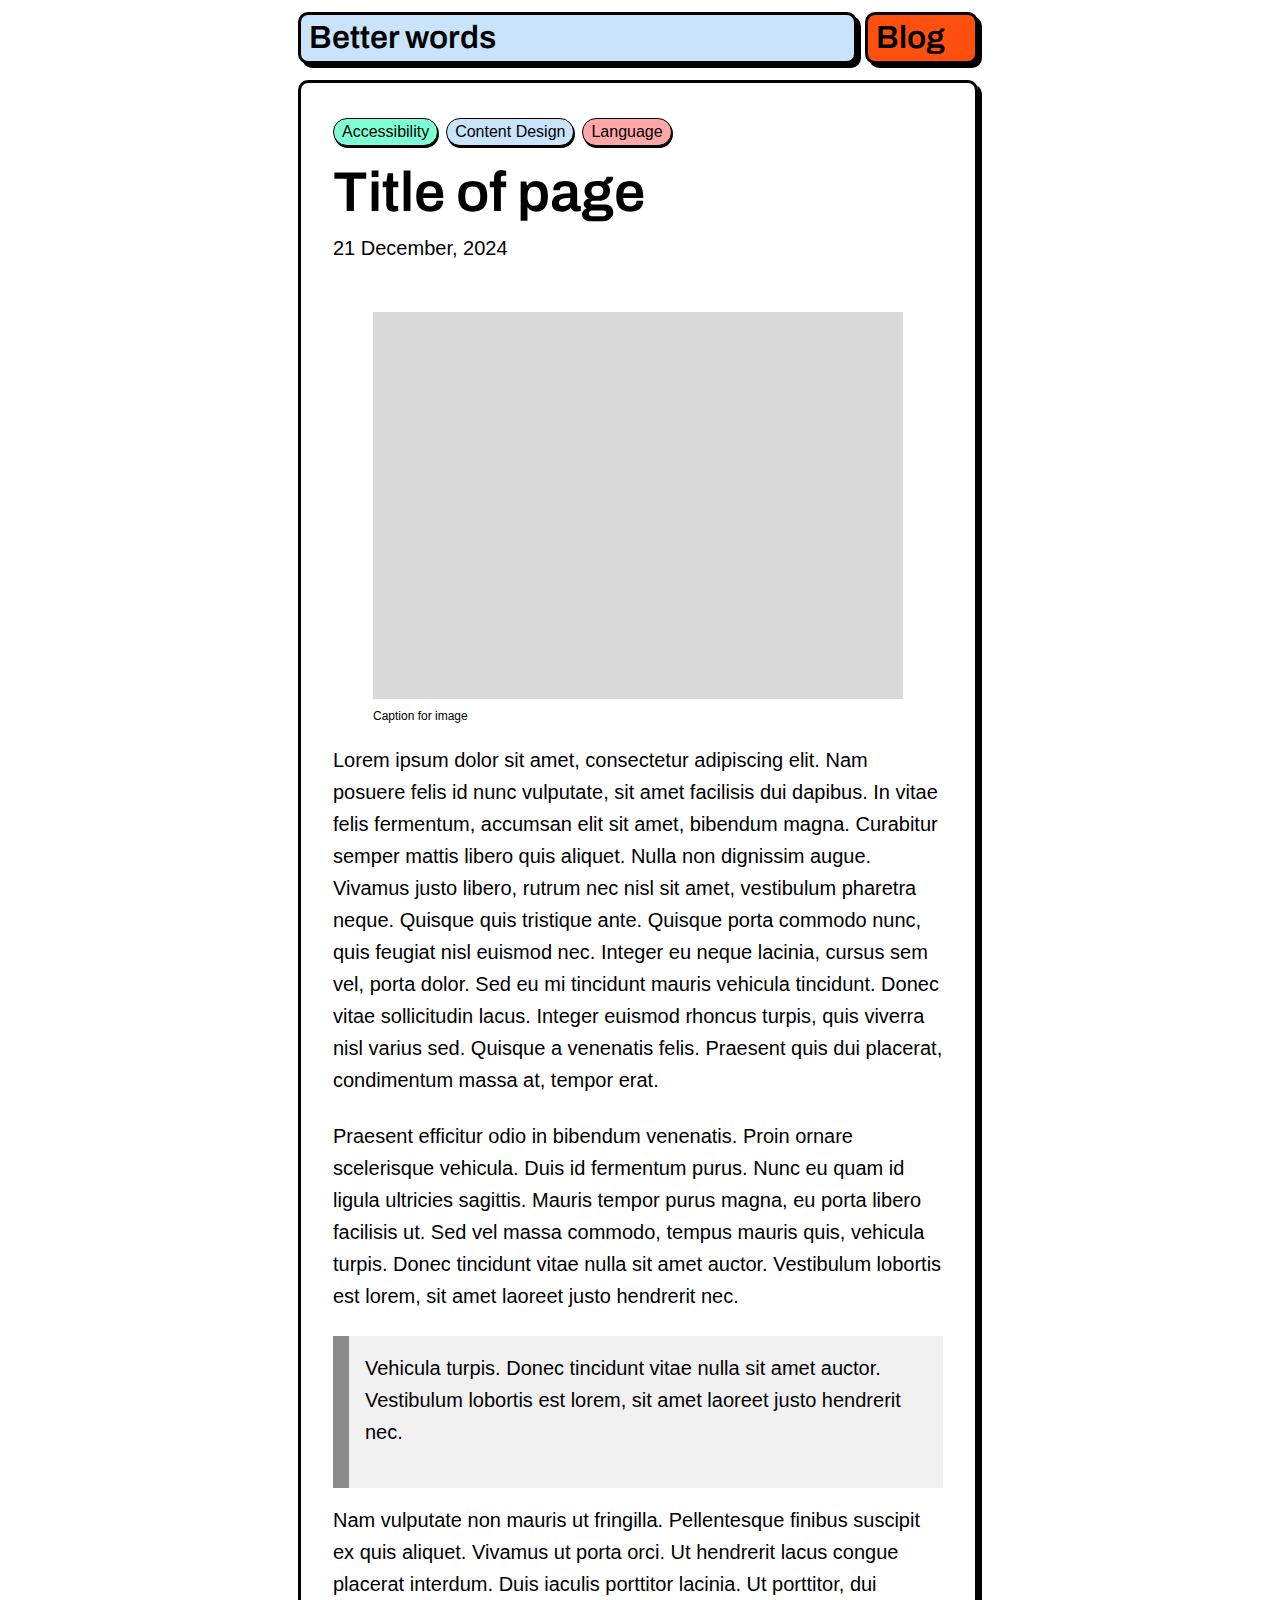
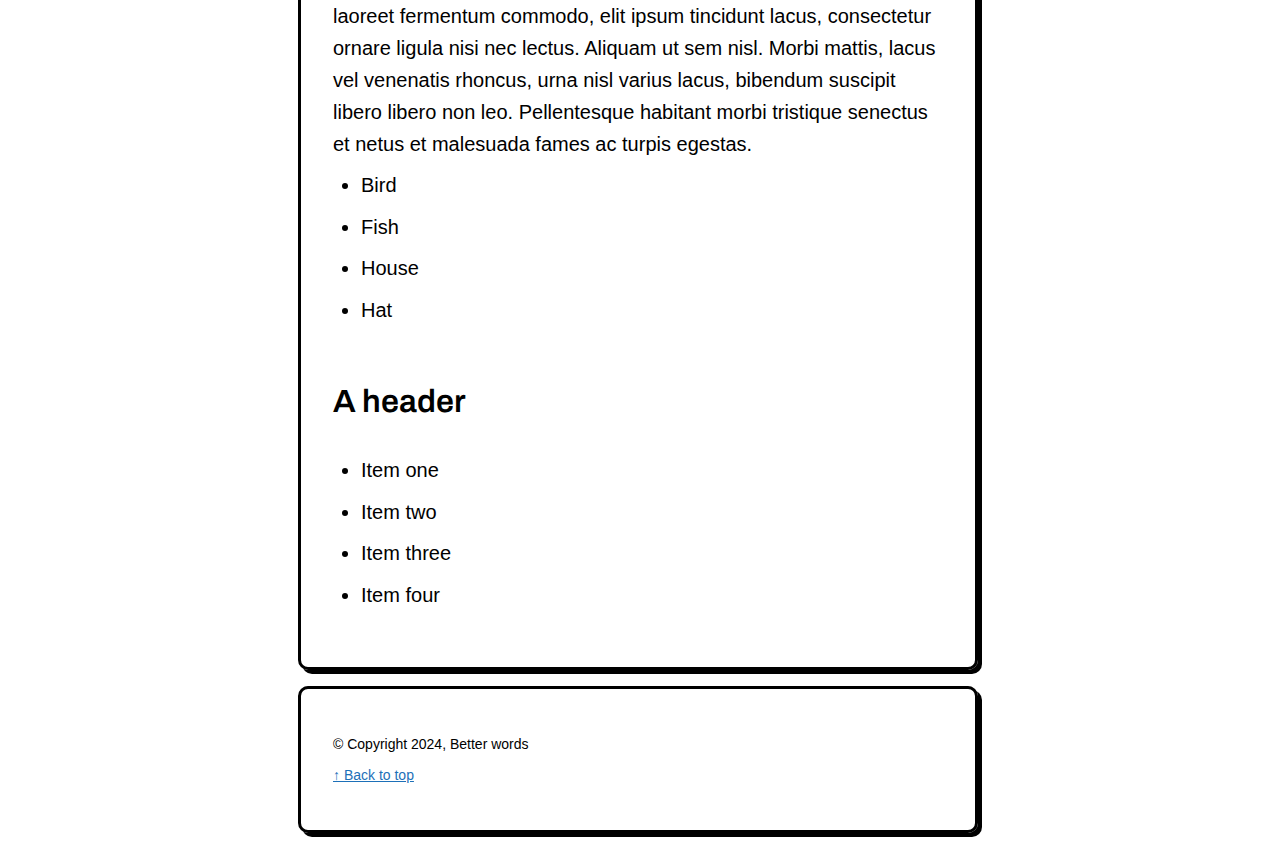
==== commit a29d1e44: "Big style update changed web style to minimal look flexible font sizes (flexible everything tbh) new" ====
--- a/_blogpost.html
+++ b/_blogpost.html
@@ -3,7 +3,7 @@
 
 <head>
     <link rel="stylesheet" href="../../css/style.css">
-    <link rel="shortcut icon" type="image/x-icon" href="favicon.ico">
+    <link rel="shortcut icon" type="image/x-icon" href="../../favicon.ico">
     <meta charset="UTF-8">
     <meta http-equiv="X-UA-Compatible" content="IE=edge">
     <meta name="viewport" content="width=device-width, initial-scale=1.0">
@@ -86,17 +86,6 @@
     <!-- ### FOOTER ### -->
 
     <footer>
-        <hr>
-
-        <p><span class="pin">📍</span> The <a href="index.html">homepage<a> is always there if you need it.</p>
-
-        <hr>
-
-        <p><span class="pin">📮</span> the mailbox is never too full ~ <span class="info-field"
-                contenteditable="true">giles (at) usethehumanvoice.com</span></p>
-
-        <hr>
-
         <p class="small">
             &copy; Copyright 2024, Better words
         </p>
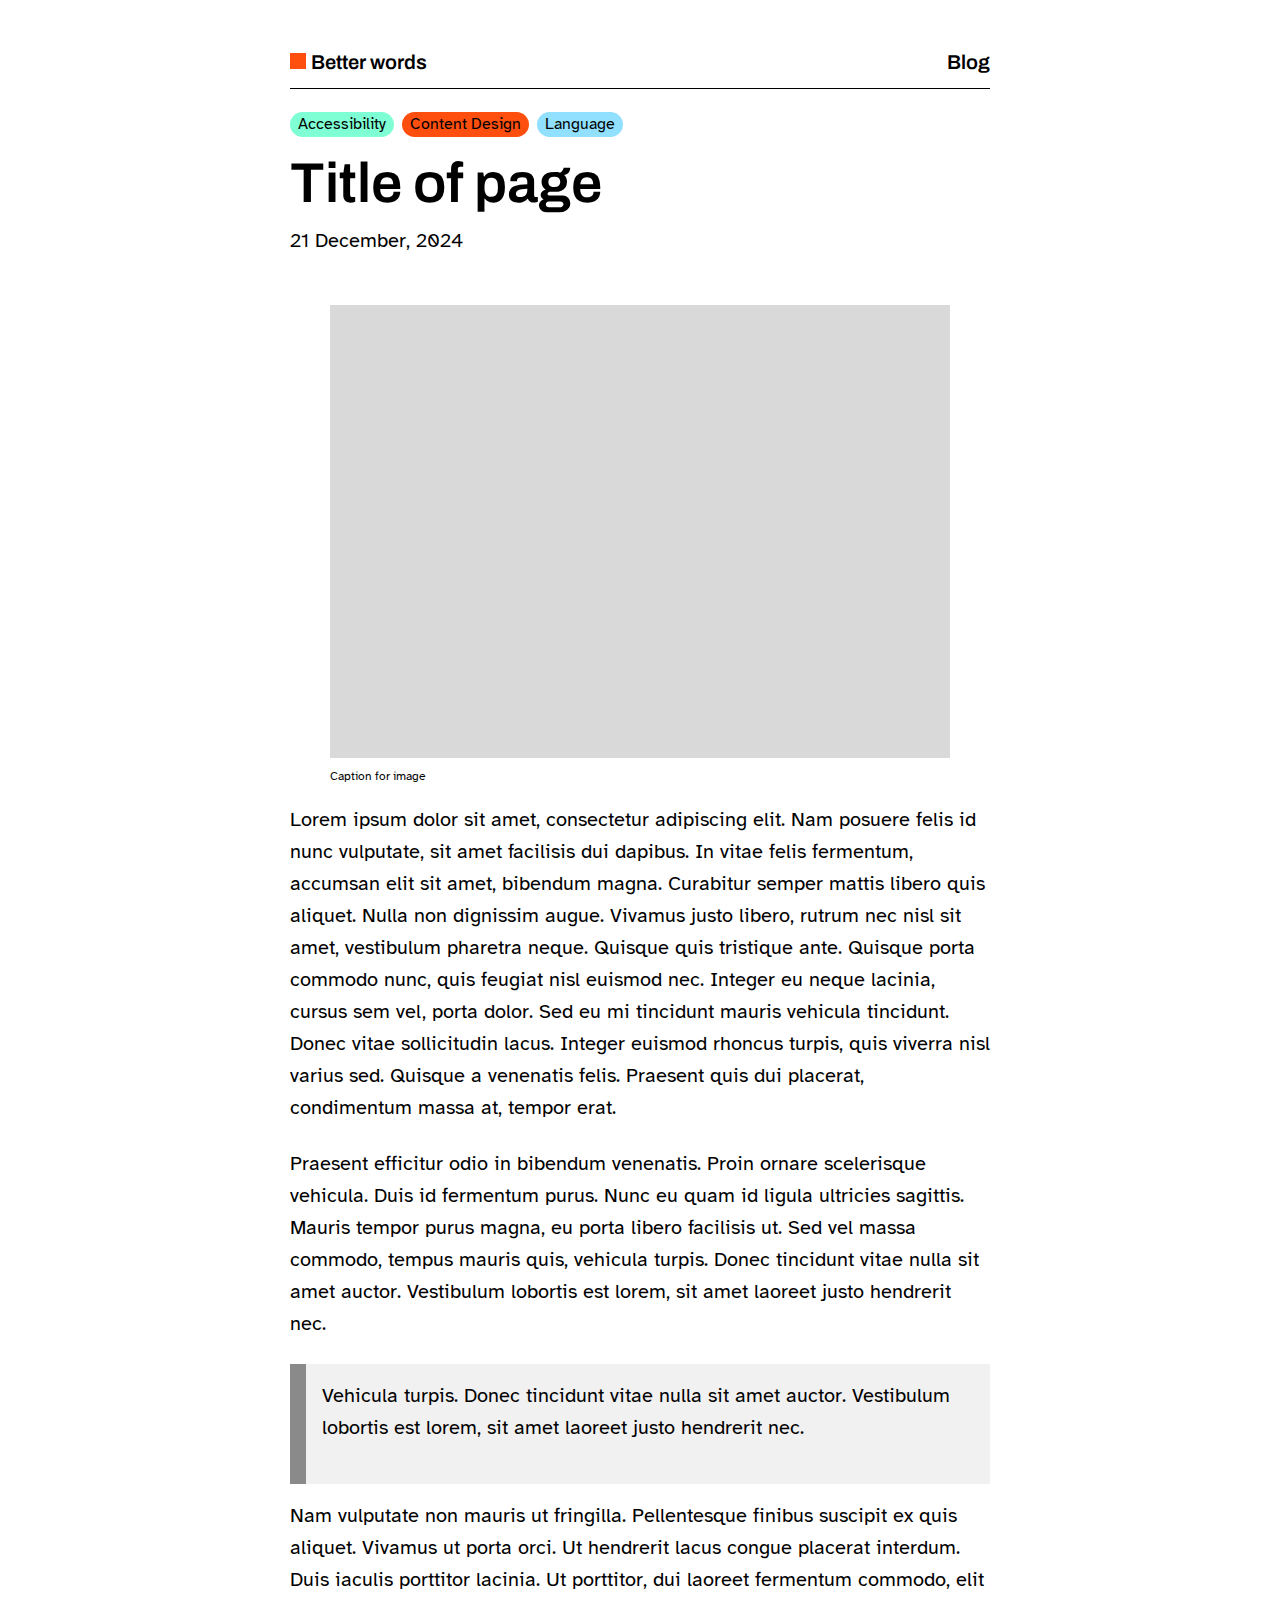
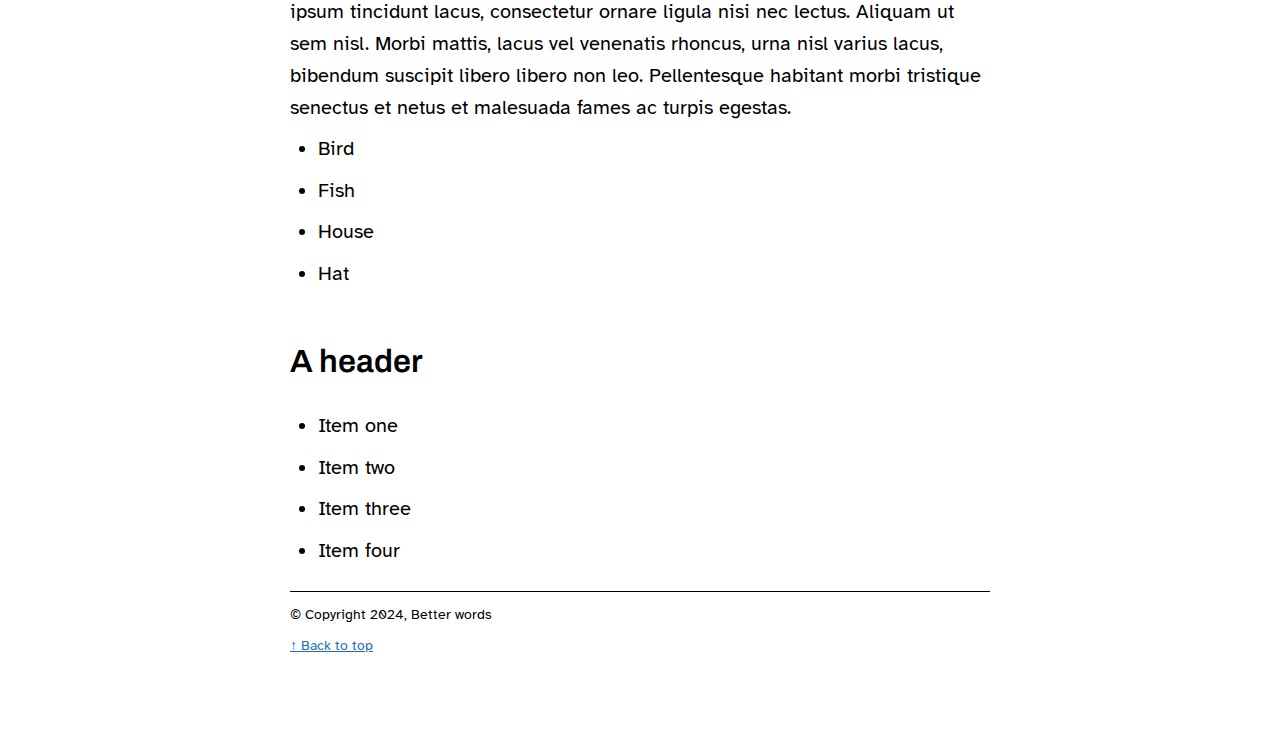
==== commit 1ab4389e: "Added skip to main link" ====
--- a/_blogpost.html
+++ b/_blogpost.html
@@ -15,6 +15,7 @@
     <!-- ### HEADER ### -->
 
     <header>
+        <a href="#main" class="skip">Skip to main content</a>
         <nav id="navigation">
             <a id="title" href="../../index.html">Better words</a>
             <a id="blog" href="../../blog.html">Blog</a>
@@ -23,7 +24,7 @@
 
     <!-- ### CONTENT ### -->
 
-    <main>
+    <main id="main">
         <article>
 
             <tags role="content tags">
--- a/css/style.css
+++ b/css/style.css
@@ -1,10 +1,3 @@
-@font-face {
-    font-family: "Inter Tight";
-    src: local("Inter Tight");
-    src: url(fonts/InterTight-VariableFont_wght.ttf);
-    font-display: swap;
-}
-
 @font-face {
     font-family: "Archivo";
     src: local("Archivo");
@@ -12,6 +5,42 @@
     font-display: swap;
 }
 
+@font-face {
+    font-family: "Atkinson Hyperlegible";
+    src:local("Atkinson Hyperlegible");
+    src: url(fonts/AtkinsonHyperlegible-Regular.ttf);
+    font-display: swap;
+    font-weight: 400;
+    font-style: normal;
+}
+
+@font-face {
+    font-family: "Atkinson Hyperlegible";
+    src:local("Atkinson Hyperlegible");
+    src: url(fonts/AtkinsonHyperlegible-Bold.ttf);
+    font-display: swap;
+    font-weight: 700;
+    font-style: normal;
+}
+
+@font-face {
+    font-family: "Atkinson Hyperlegible";
+    src:local("Atkinson Hyperlegible");
+    src: url(fonts/AtkinsonHyperlegible-Italic.ttf);
+    font-display: swap;
+    font-weight: 400;
+    font-style: italic;
+}
+
+@font-face {
+    font-family: "Atkinson Hyperlegible";
+    src:local("Atkinson Hyperlegible");
+    src: url(fonts/AtkinsonHyperlegible-BoldItalic.ttf);
+    font-display: swap;
+    font-weight: 700;
+    font-style: italic;
+}
+
 *,
 *:before,
 *:after {
@@ -19,33 +48,26 @@
 }
 
 :root {
-
-    --body_max_width: 700px;
-    --body_padding: 1.5rem 1.7rem 1.5rem 1.5rem;
-    --color_border: #000;
-    --color_box_shadow: #000;
-    --border_radius1: 10px;
-    --border_style: 3px solid;
-    --box_shadow: 4px 4px;
+    --body_max_width: 43.75rem;
 
     --font_header_weight: 600;
     --font_headers: 'Archivo', 'Inter', Helvetica, sans-serif;
     --font_headings_weight: 600;
     --font_headings: 'Archivo', 'Inter', Helvetica, sans-serif;
-    --font_weight: 400;
-    --font: 'Inter Tight', 'Inter', Helvetica, sans-serif;
-    --fontsize_base: 1.25rem;
-    --fontsize_header: 2rem;
+    --font: 'Atkinson Hyperlegible', 'Inter', Helvetica, sans-serif;
+    --fontsize_base: clamp(1rem, 0.7894736842105263rem + 1.0526315789473684vw, 1.25rem);
+    --fontsize_header: 1.25rem;
     --fontsize_label: 1rem;
     --fontsize_title: 2.25rem;
     /*Font size for portfolio labels*/
-    --fontsize_h1: 3.5rem;
-    --fontsize_h2: 2.75rem;
-    --fontsize_h3: 2rem;
-    --fontsize_h4: 1.5rem;
-    --fontsize_h5: 1.25rem;
-    --fontsize_h6: 1.25rem;
-
+    --fontsize_h1: clamp(2.75rem, 2.1184210526315788rem + 3.1578947368421053vw, 3.5rem);
+    --fontsize_h2: clamp(1.75rem, 0.9078947368421053rem + 4.2105263157894735vw, 2.75rem);
+    --fontsize_h3: clamp(1.25rem, 0.618421052631579rem + 3.1578947368421053vw, 2rem);
+    --fontsize_h4: clamp(1.25rem, 1.0394736842105263rem + 1.0526315789473684vw, 1.5rem);
+    --fontsize_h5: clamp(1.125rem, 1.0197368421052633rem + 0.5263157894736842vw, 1.25rem);
+    --fontsize_chip: clamp(0.75rem, 0.5394736842105263rem + 1.0526315789473684vw, 1rem);
+
+    --focus_border: 3px solid var(--font_color);
 
     --fontweight_title: 600;
     --font_color: #000;
@@ -54,37 +76,35 @@
     --color_link_hover: #003078;
     --color_link_visited: #4c2c92;
 
-    --line_height_p: 2rem;
-    --line_height_h1: 3.5rem;
-
-    --transition_speed: .1s;
+/*    --line_height_p: 2rem;*/
+    --line_height_p: clamp(1.6rem, 1.2631578947368423rem + 1.6842105263157892vw, 2rem);
+    --line_height_h1: clamp(2.75rem, 2.1184210526315788rem + 3.1578947368421053vw, 3.5rem);
+    --line_height_a_chip: clamp(1.25rem, 1.0394736842105263rem + 1.0526315789473684vw, 1.5rem);
+    --line_height_h3_6: clamp(2rem, 1.1578947368421053rem + 4.2105263157894735vw, 3rem);
+
 
     /* Margins*/
     --margin_h1: .5rem 0 2rem 0;
-    --margin_h2: 0 0 2rem 0;
-    --margin_h3: 0 0 1.5rem 0;
-    --margin_h4: 0 0 1.5rem 0;
-    --margin_h5: 0 0 1.5rem 0;
-    --margin_h6: 0 0 1.5rem 0;
+    --margin_h2: 0 0 clamp(0.75rem, -0.30263157894736836rem + 5.263157894736842vw, 2rem) 0;
+    --margin_h3_6: 0 0 clamp(0.75rem, 0.11842105263157898rem + 3.1578947368421053vw, 1.5rem) 0;
     --margin_p: 0 0 1.5rem;
-    --margin_ul_ol: 0 0 1.5rem;
+    --margin_ul_ol: 0 0 clamp(1rem, 0.5789473684210527rem + 2.1052631578947367vw, 1.5rem);
     --margin_li: 0 0 .6rem;
-    --margin_p_h2: 4rem;
-    --margin_p_h3: 3rem;
-    --margin_header: 0 0 1rem 0;
+    --margin_p_h2: clamp(2rem, 0.5263157894736843rem + 7.368421052631578vw, 3.75rem);
+    --margin_p_h3: clamp(2rem, 1.1578947368421053rem + 4.2105263157894735vw, 3rem);
+    --margin_header: 0 0 calc(2rem - 1vw) 0;
     --margin_main_btm: 1rem;
-    --padding_main: 2rem;
-
-    --color_home: #c8e3fa;
-    --color_work: #91e0ff;
-    --color_blog: #ff4f0f;
-    --color_contact: #7fffd4;
+    --padding_main: 1rem 0;
+    --padding_body: 4vw;
 
     --nav_selected: #00000080;
-
-    --tag_contdes: var(--color_home);
-    --tag_access: var(--color_contact);
-    --tag_language: #ffa6a6;
+    --nav_border_btm: 5px solid black;
+    --betterwords_sq: #ff4f0f;
+    --nav_a_margin: 0 .75rem .75rem 0;
+
+    --tag_contdes: #ff4f0f;
+    --tag_access: #7fffd4;
+    --tag_language: #91e0ff;
 
     /*Dark mode*/
     --dark_color_bg: #232323;
@@ -94,6 +114,7 @@
 html {
     color: var(--font_color);
     overflow-x: hidden;
+    padding: var(--padding_body);
     margin-right: calc(-1 * (100vw - 100%));
 }
 
@@ -103,26 +124,14 @@
     -webkit-text-size-adjust: none;
     font-family: var(--font);
     font-size: var(--fontsize_base);
-    font-weight: var(--font_weight);
-    margin: .75rem auto;
+    margin: 0 auto;
     max-width: var(--body_max_width);
     word-wrap: break-word;
-    padding: 0 .75rem 0 .5rem;
 }
 
 main {
-    border: var(--border_style) var(--color_border);
-    border-radius: var(--border_radius1);
-    box-shadow: var(--box_shadow) var(--color_box_shadow);
-    padding: var(--padding_main);
     word-break: break-word;
     margin-bottom: var(--margin_main_btm);
-}
-
-main a:focus {
-    background: unset;
-    background-color: var(--font_color_focus) !important;
-    border-bottom: 3px solid black;
 }
 
 .cell {
@@ -133,32 +142,24 @@
 /* Header */
 header {
     margin: var(--margin_header);
+    border-bottom: 1px solid var(--font_color);
 }
 
 /* Navigation */
 nav {
     display: flex;
-    /*   margin: 0 0 1rem;*/
 }
 
 nav a {
-    border-bottom: 5px solid transparent;
-    border-radius: var(--border_radius1);
-    border: var(--border_style) var(--color_border);
-    box-shadow: var(--box_shadow) var(--color_box_shadow);
-    flex: 1 0 auto;
     font-family: var(--font_headers);
     font-size: var(--fontsize_header);
     font-weight: var(--font_header_weight);
-    line-height: 30px;
-    margin: 0 0 0 .5rem;
-    min-width: 5rem;
-    padding: .5rem;
-    width: max-content;
+    line-height: var(--nav_a_line_height);
+    margin: var(--nav_a_margin);
+    width: fit-content;
     text-decoration: none;
-
-    transition: box-shadow var(--transition_speed) ease, transform var(--transition_speed) ease;
-
+    border-bottom: 3px solid transparent;
+    color: var(--font_color);
 }
 
 nav a:active {
@@ -166,10 +167,8 @@
 }
 
 nav a:hover {
-    position: relative;
-    box-shadow: 1px 1px var(--color_box_shadow);
-    transform: translate(3px, 3px);
     color: var(--font_color);
+    border-bottom: var(--focus_border);
 }
 
 nav a:first-child {
@@ -178,43 +177,37 @@
 }
 
 nav a:last-child {
-    margin-bottom: 0;
-}
-
+    margin-right: 0;
+}
+
+a:focus,
 nav a:focus {
-    box-shadow: 1px 1px var(--color_box_shadow);
-    color: #000;
-    position: relative;
-    transform: translate(3px, 3px);
+    border-bottom: var(--focus_border);
+    color: black;
+    text-decoration: none;
 }
 
 nav a,
 nav a:visited {
-    color: black;
+    color: var(--font_color);
 }
 
 #title {
-    background-color: var(--color_home);
     font-weight: var(--fontweight_title);
-    flex: 16 0 auto;
-}
-
-#work {
-    background-color: var(--color_work);
-}
-
-#contact {
-    background-color: var(--color_contact);
-}
-
-#blog {
-    background-color: var(--color_blog);
+    margin-right: auto;
+}
+
+#title::before {
+    content: "";
+    background-color: var(--betterwords_sq);
+    display: inline-block;
+    height: 1rem;
+    width: 1rem;
+    margin-right: 5px;
 }
 
 .navselected {
-    border-color: var(--nav_selected);
-    box-shadow: 0px 0px var(--color_box_shadow);
-    transform: translate(3px, 3px);
+    border-bottom: var(--focus_border);
 }
 
 .label {
@@ -222,7 +215,6 @@
 }
 
 /* Headings */
-
 
 h1,
 h2,
@@ -254,6 +246,14 @@
     line-height: var(--line_height_h1);
 }
 
+h3,
+h4,
+h5,
+h6 {
+    line-height: var(--line_height_h3_6);
+    margin: var(--margin_h3_6);
+}
+
 h1 {
     font-size: var(--fontsize_h1);
     margin: var(--margin_h1);
@@ -264,34 +264,20 @@
     margin: var(--margin_h2);
 }
 
-h3 {
-    font-size: var(--fontsize_h3);
-    margin: var(--margin_h3);
-}
-
-h4 {
-    font-size: var(--fontsize_h4);
-    margin: var(--margin_h4);
-}
-
-h5 {
+h3 {font-size: var(--fontsize_h3);}
+
+h4 {font-size: var(--fontsize_h4);}
+
+h5 {font-size: var(--fontsize_h5);}
+
+h6 {
     font-size: var(--fontsize_h5);
-    margin: var(--margin_h5);
-}
-
-h6 {
-    font-size: var(--fontsize_h6);
-    margin: var(--margin_h6);
     font-weight: 400;
 }
 
-p~h2 {
-    margin-top: var(--margin_p_h2);
-}
-
-p~h3 {
-    margin-top: var(--margin_p_h3);
-}
+p~h2 {margin-top: var(--margin_p_h2);}
+
+p~h3 {margin-top: var(--margin_p_h3);}
 
 p:has(+ ul),
 p:has(+ ol) {
@@ -306,8 +292,6 @@
 }
 
 /* Writing */
-
-
 a {
     color: var(--color_link);
 }
@@ -321,15 +305,9 @@
     color: var(--color_link_visited);
 }
 
-a:focus,
-#title:focus,
-#blog:focus,
-#cv:focus,
-#contact:focus,
-#work:focus {
+a:focus{
     background-color: var(--font_color_focus);
 }
-
 
 p,
 li {
@@ -373,7 +351,7 @@
 
 hr {
     border: 0;
-    border-bottom: 1px solid #ccc;
+    border-bottom: 1px solid var(--font_color);
     margin: 25px 0;
 }
 
@@ -457,6 +435,12 @@
     max-width: 184px;
 }
 
+#tag_content_design {background-color: var(--tag_contdes);}
+
+#tag_accessibility {background-color: var(--tag_access);}
+
+#tag_language {background-color: var(--tag_language);}
+
 tags {
     display: flex;
     flex-wrap: wrap;
@@ -467,53 +451,52 @@
 }
 
 .chip {
-    border: 1px solid var(--color_border);
     border-radius: 19px;
     margin: .2rem .5rem .2rem 0;
     padding: .05rem .5rem;
-    font-size: 16px;
-    box-shadow: 1px 2px var(--color_box_shadow);
+    font-size: var(--fontsize_chip);
     text-decoration: none;
-    transition: box-shadow .1s ease, transform .1s ease;
 }
 
 a.chip {
-    line-height: 1.5rem;
+    line-height: var(--line_height_a_chip);
+    color: var(--font_color);
+}
+
+a.chip:hover {
+    text-decoration: underline;
+}
+
+a.chip:focus {
+    border: 0px;
+    background-color: var(--font_color_focus) !important;
     color: black;
 }
 
-a.chip:hover {
-    position: relative;
-    box-shadow: 0px 0px var(--color_box_shadow);
-    transform: translate(1px, 1px);
-}
-
-a.chip:focus {
-    position: relative;
-    box-shadow: 0px 0px var(--color_box_shadow);
-    transform: translate(1px, 1px);
-    border-bottom: 1px solid black;
-}
-
-#tag_content_design {
-    background-color: var(--tag_contdes);
-}
-
-#tag_accessibility {
-    background-color: var(--tag_access);
-}
-
-#tag_language {
-    background-color: var(--tag_language);
+.skip {
+    position: absolute;
+    left: -10000px;
+    top: auto;
+    width: 1px;
+    height: 1px;
+    overflow: hidden;
+}
+
+.skip:focus {
+    position: absolute;
+    width: fit-content;
+    height: auto;
+    left: 0;
+    right: 0;
+    top: 0;
+    margin: 0 auto;
 }
 
 
 /* Footer */
 footer {
-    border-radius: var(--border_radius1);
-    border: var(--border_style) var(--color_border);
-    box-shadow: var(--box_shadow) var(--color_box_shadow);
-    padding: 2rem;
+    border-top: 1px solid var(--font_color);
+    margin: 0 0 clamp(0.75rem, -0.30263157894736836rem + 5.263157894736842vw, 2rem) 0;
 }
 
 footer p {
@@ -532,66 +515,35 @@
 
 
 /* Mobile */
-@media(max-width: 600px) {
-    :root {
-        --fontsize_h1: 2.75rem;
-        --fontsize_h2: 2.25rem;
-        --fontsize_h3: 1.75rem;
-        --fontsize_h4: 1.25rem;
-        --fontsize_h5: 1.125rem;
-        --fontsize_h6: 1.125rem;
-        --margin_p_h2: 3.75rem;
-        --margin_p_h3: 3.5rem;
-        --margin_header: 0 0 .8rem 0;
-        --line_height_p: 1.9rem;
-        --line_height_h1: 3rem;
-        --padding_main: 1.125rem;
-        --body_padding: .5rem .725rem .85rem .5rem;
-        --margin_main_btm: .85rem;
-    }
+@media(max-width: 500px) {
 
     #projects a {
         max-width: 100%;
     }
 
-    nav {
-        flex-direction: column;
-    }
-
-    nav a {
-        margin: 0 0 .8rem 0;
-        width: 100%;
-    }
-
     .cell {
         max-width: unset;
     }
 
-    footer {
-        padding: var(--padding_main);
-    }
-
-}
-
-@media(max-width: 504px) {
     #projects div img {
         max-width: 100%;
     }
-} 
-
-@media (prefers-reduced-motion: reduce){
-:root {
-    --transition_speed: .001s;
-}
+}
+
+@media(max-width: 380px) {
+    nav {
+        flex-wrap: wrap;
+    }
+
+    #title {
+        width: 100%;
+        font-size: 1.5rem;
+    }
 }
 
 /* Dark mode */
 @media (prefers-color-scheme: dark) {
     :root {
-        --color_home: #84a9ca;
-        --color_work: #4b97b5;
-        --color_blog: #a7340a;
-        --color_contact: #39b48b;
         --color_border: #696969;
         --color_box_shadow: #444;
         --color_link: #bebebe;
@@ -599,11 +551,12 @@
         --color_link_hover: #979797;
         --font_color: #fff;
         --nav_selected: #ffffff80;
-        --tag_language: #c35f5f;
+        --tag_contdes: #a7340a;
+        --tag_access: #39b48b;
+        --tag_language: #4b97b5;
     }
 
     html {
-        color: var(--font_color);
         background-color: var(--dark_color_bg);
     }
 
@@ -613,33 +566,9 @@
         border-color: #9d9d9d3c;
     }
 
-    a {
-        color: var(--color_link)
-    }
-
-    nav a,
-    nav a:visited,
-    nav a:hover {
-        color: var(--dark_font_color);
-    }
-
-    a:hover {
-        color: var(--color_link_hover);
-        text-decoration-thickness: max(3px, .1875rem, .12em);
-    }
-
-    a:visited {
-        color: var(--color_link_visited);
-    }
-
-    nav a:focus,
-    a:focus {
+    nav a:focus, a:focus, #landing a:focus {
         color: black;
-    }
-
-    a.chip {
-        color: var(--font_color);
-    }
-
+        border-bottom: 3px solid black;
+    }
 
 }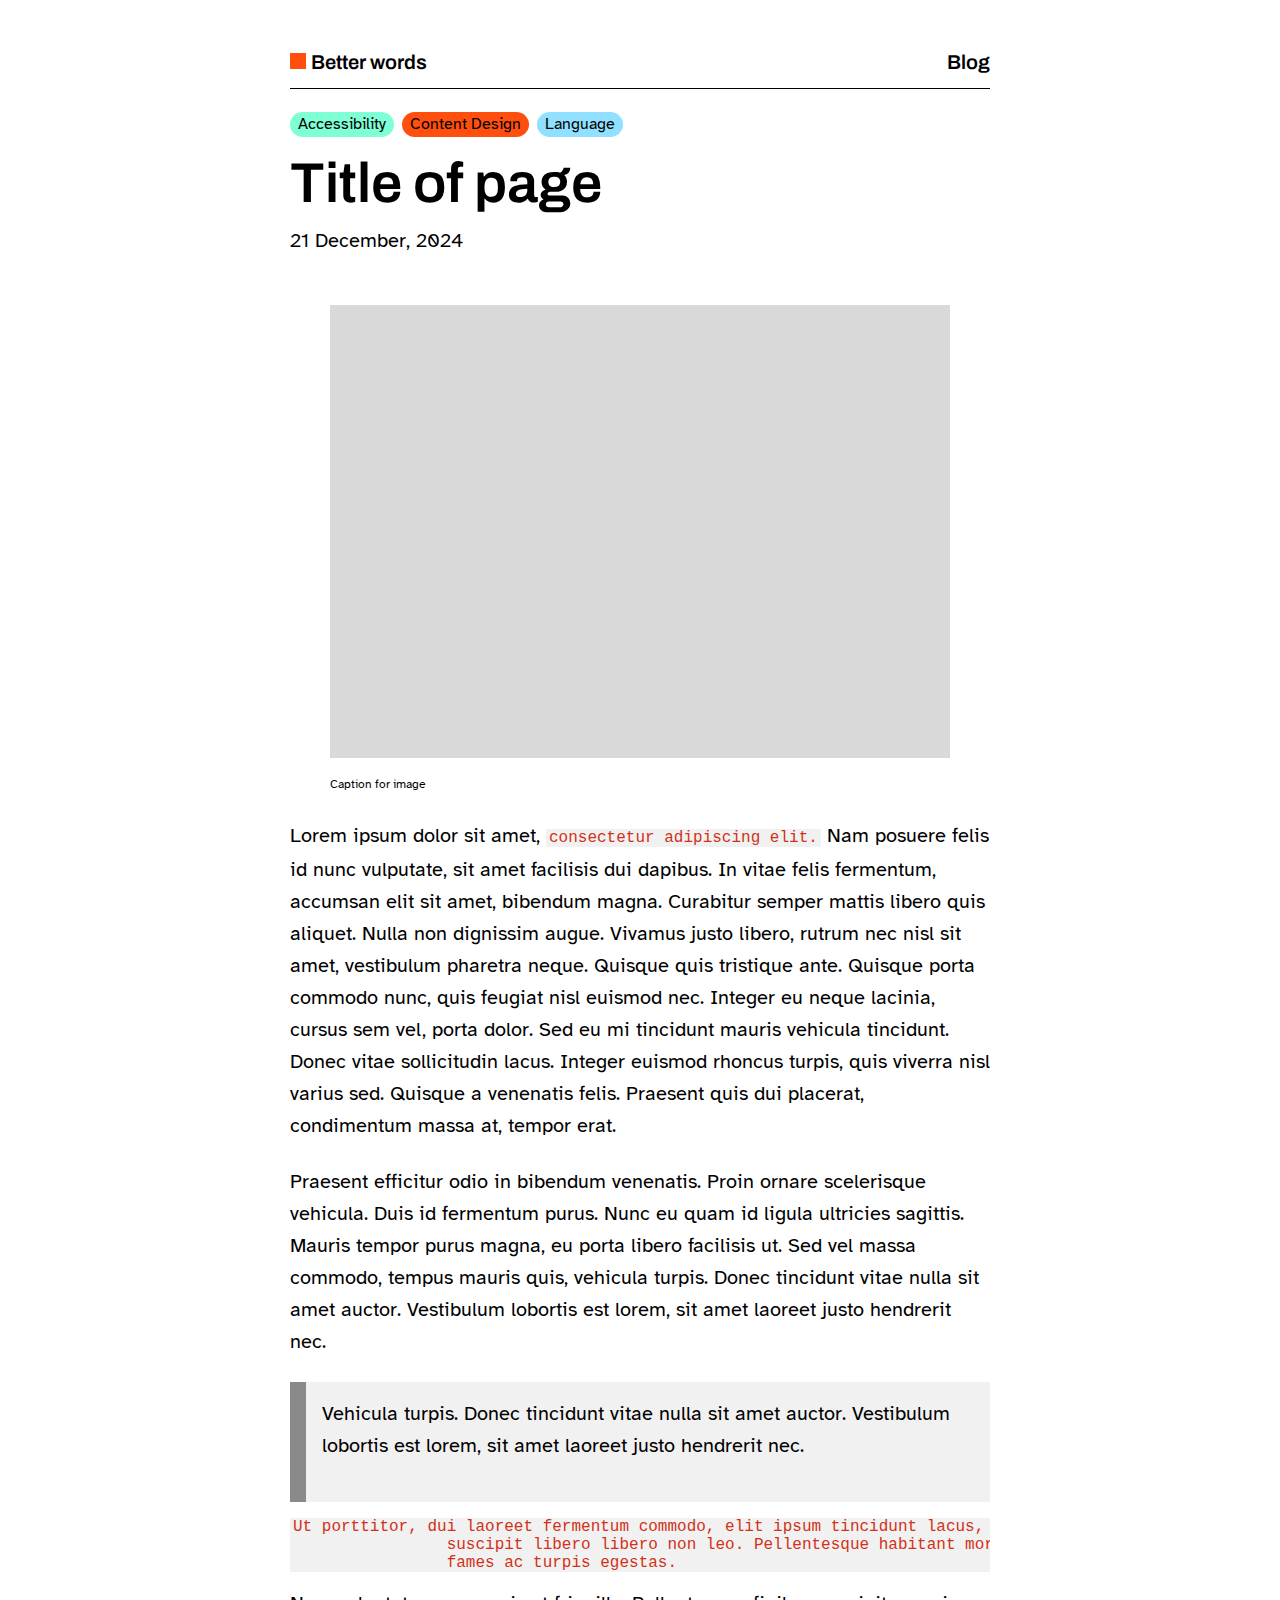
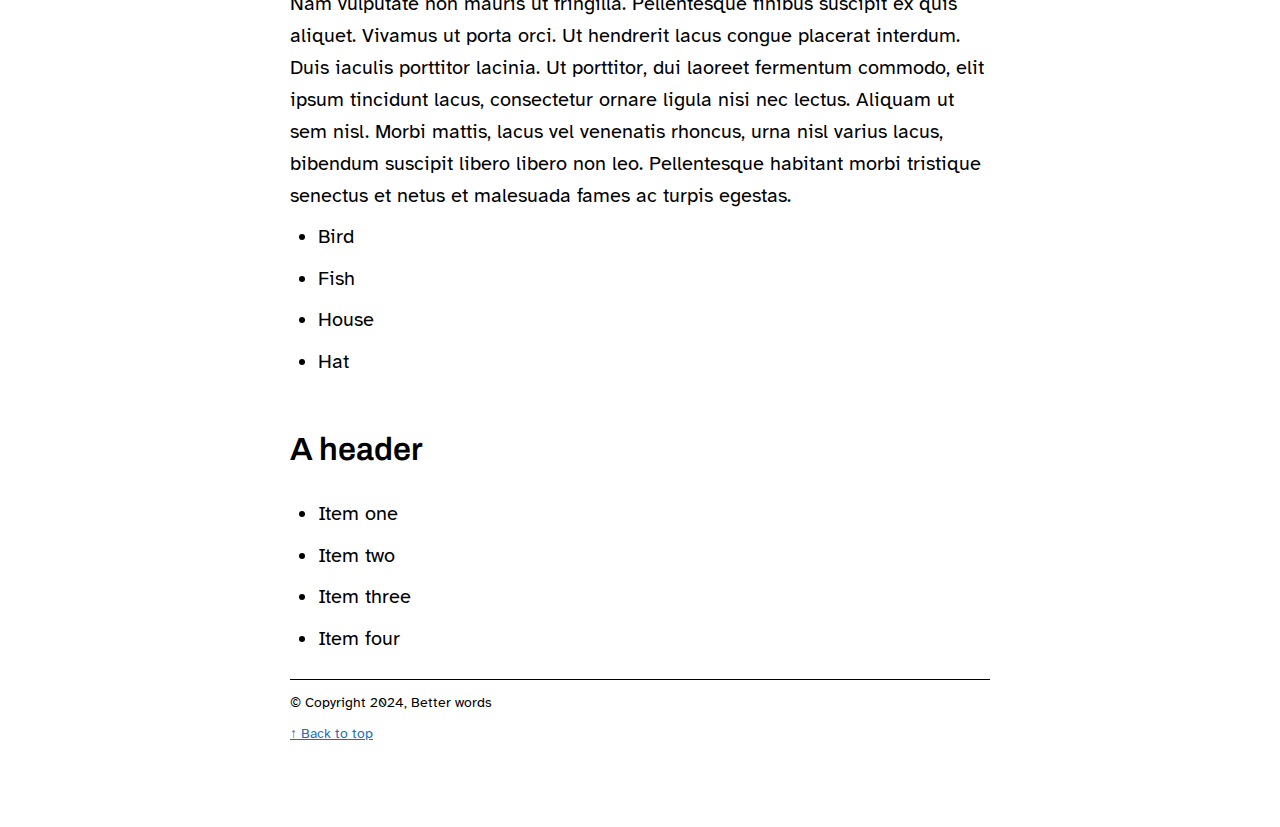
==== commit 2aec88c2: "Added <code>" ====
--- a/_blogpost.html
+++ b/_blogpost.html
@@ -40,7 +40,7 @@
                 <figcaption>Caption for image</figcaption>
             </figure>
 
-            <p>Lorem ipsum dolor sit amet, consectetur adipiscing elit. Nam posuere felis id nunc vulputate, sit amet
+            <p>Lorem ipsum dolor sit amet, <code>consectetur adipiscing elit.</code> Nam posuere felis id nunc vulputate, sit amet
                 facilisis dui dapibus. In vitae felis fermentum, accumsan elit sit amet, bibendum magna. Curabitur
                 semper mattis libero quis aliquet. Nulla non dignissim augue. Vivamus justo libero, rutrum nec nisl sit
                 amet, vestibulum pharetra neque. Quisque quis tristique ante. Quisque porta commodo nunc, quis feugiat
@@ -58,6 +58,10 @@
                 <p>Vehicula turpis. Donec tincidunt vitae nulla sit amet auctor. Vestibulum lobortis est lorem, sit amet
                     laoreet justo hendrerit nec.</p>
             </blockquote>
+
+            <pre>Ut porttitor, dui laoreet fermentum commodo, elit ipsum tincidunt lacus, consectetur ornare ligula nisi nec lectus. Aliquam ut sem nisl. Morbi mattis, lacus vel venenatis rhoncus, urna nisl varius lacus, bibendum
+                suscipit libero libero non leo. Pellentesque habitant morbi tristique senectus et netus et malesuada
+                fames ac turpis egestas.</pre>
 
             <p>Nam vulputate non mauris ut fringilla. Pellentesque finibus suscipit ex quis aliquet. Vivamus ut porta
                 orci. Ut hendrerit lacus congue placerat interdum. Duis iaculis porttitor lacinia. Ut porttitor, dui
--- a/css/style.css
+++ b/css/style.css
@@ -49,7 +49,7 @@
 
 :root {
     --body_max_width: 43.75rem;
-
+    --font_monospace: monospace;
     --font_header_weight: 600;
     --font_headers: 'Archivo', 'Inter', Helvetica, sans-serif;
     --font_headings_weight: 600;
@@ -75,6 +75,7 @@
     --color_link: #1d70b8;
     --color_link_hover: #003078;
     --color_link_visited: #4c2c92;
+    --color_code: #d13118;
 
 /*    --line_height_p: 2rem;*/
     --line_height_p: clamp(1.6rem, 1.2631578947368423rem + 1.6842105263157892vw, 2rem);
@@ -101,13 +102,15 @@
     --nav_border_btm: 5px solid black;
     --betterwords_sq: #ff4f0f;
     --nav_a_margin: 0 .75rem .75rem 0;
+    --color_blockq: #b3b3b330;
 
     --tag_contdes: #ff4f0f;
     --tag_access: #7fffd4;
     --tag_language: #91e0ff;
 
     /*Dark mode*/
-    --dark_color_bg: #232323;
+    /*--dark_color_bg: #232323;*/
+    --dark_color_bg: #202228;
 }
 
 
@@ -135,8 +138,11 @@
 }
 
 .cell {
-    max-width: 183px;
-    word-wrap: break-word;
+    min-width: 10rem;
+    flex: 1 1 0;
+    display: flex;
+    flex-direction: column;
+    gap: .313rem;
 }
 
 /* Header */
@@ -284,13 +290,6 @@
     margin-bottom: .6rem;
 }
 
-.heading_caption {
-    font-size: 16px;
-    color: #777;
-    font-weight: 700;
-    font-family: var(--font_headings);
-}
-
 /* Writing */
 a {
     color: var(--color_link);
@@ -357,7 +356,7 @@
 
 blockquote {
     border-left: 1rem solid #8a8a8a;
-    background-color: #b3b3b330;
+    background-color: var(--color_blockq);
     padding: 1rem;
     margin: 1rem 0rem;
 }
@@ -367,28 +366,22 @@
 }
 
 figcaption {
-    font-size: 12px;
-    line-height: 16px;
-}
-
-.info-field,
-code {
-    font-family: monospace;
-    font-size: 14px;
-    line-height: 24px;
-    background-color: #ffffffa5;
-    border: 1px solid #0000003c;
-    border-radius: 3px;
-    padding: 3px 6px;
-    outline: none;
-}
-
-.info-field {
+    font-size: .75rem;
+    line-height: var(--line_height_p);
+}
+
+code, pre {
+    font-family: var(--font_monospace);
+    padding: 0 3px;
+    font-size: 1rem;
     display: inline;
-}
-
-code {
+    background-color: var(--color_blockq);
+    color: var(--color_code);
+}
+
+pre {
     display: block;
+    overflow-x: auto;
 }
 
 h1:has(+ time) {
@@ -407,8 +400,8 @@
 #projects {
     display: flex;
     flex-flow: row wrap;
-    gap: 14px;
-    margin-bottom: 90px;
+    gap: .875rem;
+    margin-bottom: 5.625rem;
 }
 
 #projects a span.label {
@@ -416,23 +409,13 @@
     -webkit-font-smoothing: antialiased;
     -moz-osx-font-smoothing: grayscale;
     -webkit-text-size-adjust: none;
-    font-size: 14px;
+    font-size: .875rem;
     max-width: max-content;
-    margin-bottom: 5px;
-}
-
-#projects a img {
-    width: 100%;
-    margin-bottom: 10px;
-}
-
-#projects a .project-caption {
-    color: #000;
-    padding: 10px;
+    margin-bottom: .313rem;
 }
 
 #projects div img {
-    max-width: 184px;
+    max-width: 100%;
 }
 
 #tag_content_design {background-color: var(--tag_contdes);}
@@ -451,7 +434,7 @@
 }
 
 .chip {
-    border-radius: 19px;
+    border-radius: 1.188rem;
     margin: .2rem .5rem .2rem 0;
     padding: .05rem .5rem;
     font-size: var(--fontsize_chip);
@@ -513,24 +496,8 @@
     box-shadow: unset !important;
 }
 
-
 /* Mobile */
-@media(max-width: 500px) {
-
-    #projects a {
-        max-width: 100%;
-    }
-
-    .cell {
-        max-width: unset;
-    }
-
-    #projects div img {
-        max-width: 100%;
-    }
-}
-
-@media(max-width: 380px) {
+@media(max-width: 400px) {
     nav {
         flex-wrap: wrap;
     }
